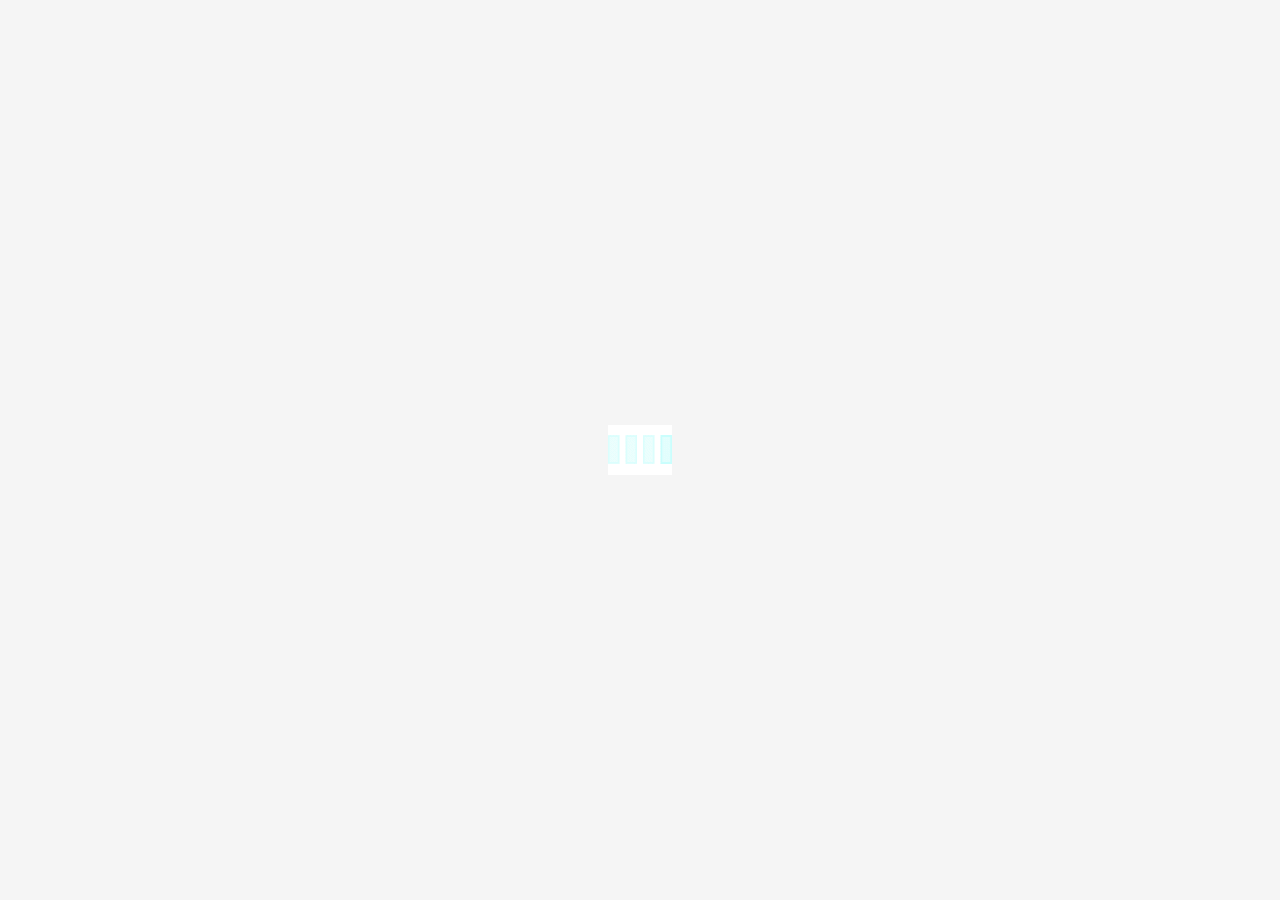
==== index.html @ 2cbe6daf "preloader" ====
<!DOCTYPE html>
<html lang="en">
<head>
    <meta charset="UTF-8">
    <meta http-equiv="X-UA-Compatible" content="IE=edge">
    <meta name="viewport" content="width=device-width, initial-scale=1.0">
    <title>Scstreamcleaning | professional stream cleaning company</title>
    <!-- style links -->
    <link rel="stylesheet" href="https://cdn.jsdelivr.net/npm/bootstrap@4.6.0/dist/css/bootstrap.min.css" integrity="sha384-B0vP5xmATw1+K9KRQjQERJvTumQW0nPEzvF6L/Z6nronJ3oUOFUFpCjEUQouq2+l" crossorigin="anonymous">
    <link rel="stylesheet" href="css/style.css">
</head>
<body>
    
<div id="loader">
</div>

<div id="content">
 
</div>









    <!-- script links (bt4 bundle) -->
    <script src="https://code.jquery.com/jquery-3.5.1.slim.min.js" integrity="sha384-DfXdz2htPH0lsSSs5nCTpuj/zy4C+OGpamoFVy38MVBnE+IbbVYUew+OrCXaRkfj" crossorigin="anonymous"></script>
    <script src="https://cdn.jsdelivr.net/npm/bootstrap@4.6.0/dist/js/bootstrap.bundle.min.js" integrity="sha384-Piv4xVNRyMGpqkS2by6br4gNJ7DXjqk09RmUpJ8jgGtD7zP9yug3goQfGII0yAns" crossorigin="anonymous"></script>
    <script src="js/script.js"></script>
</body>
</html>
---- css/style.css ----
html, body {
    margin: 0;
    padding: 0;
}  
#loader {
    position: fixed;
    width: 100%;
    height: 100vh;
    z-index: 999;
    overflow: visible;
    background: rgb(241, 241, 241) url(../imgs/preloader.gif) no-repeat center center;
}
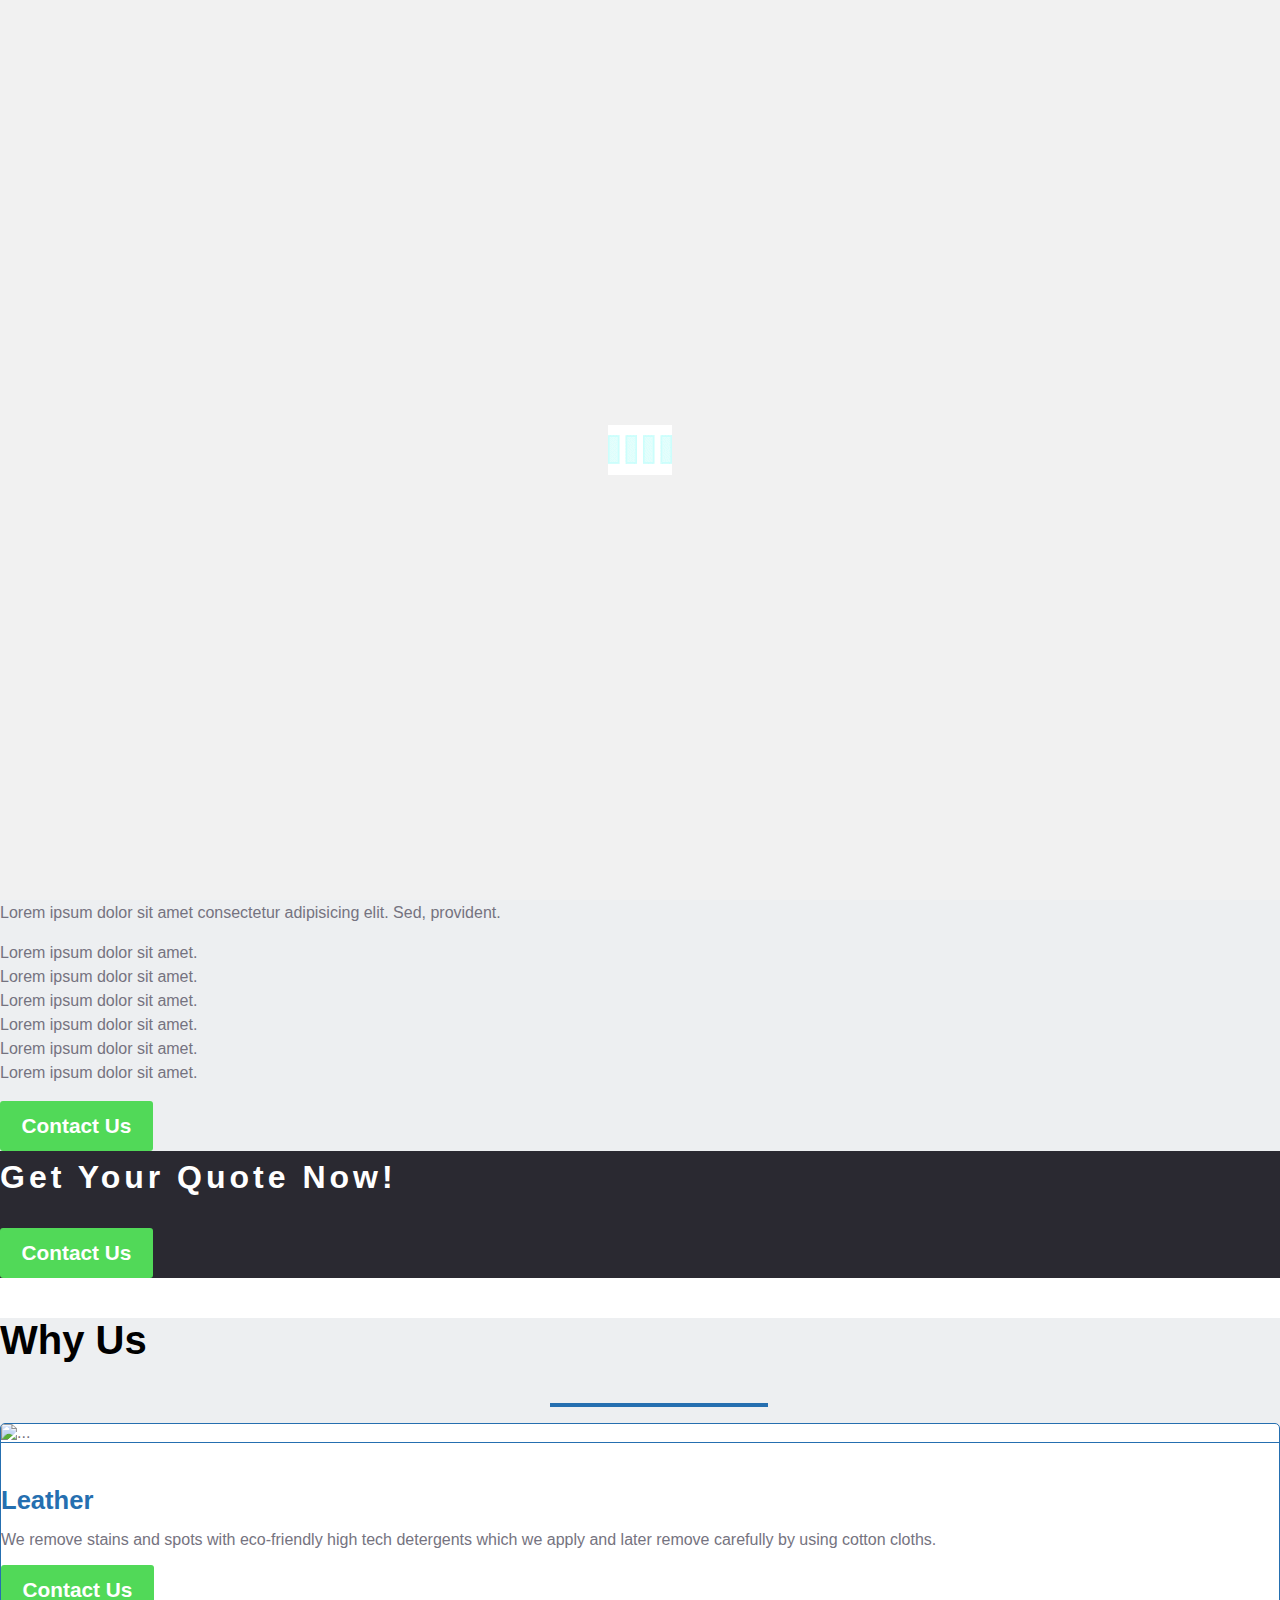
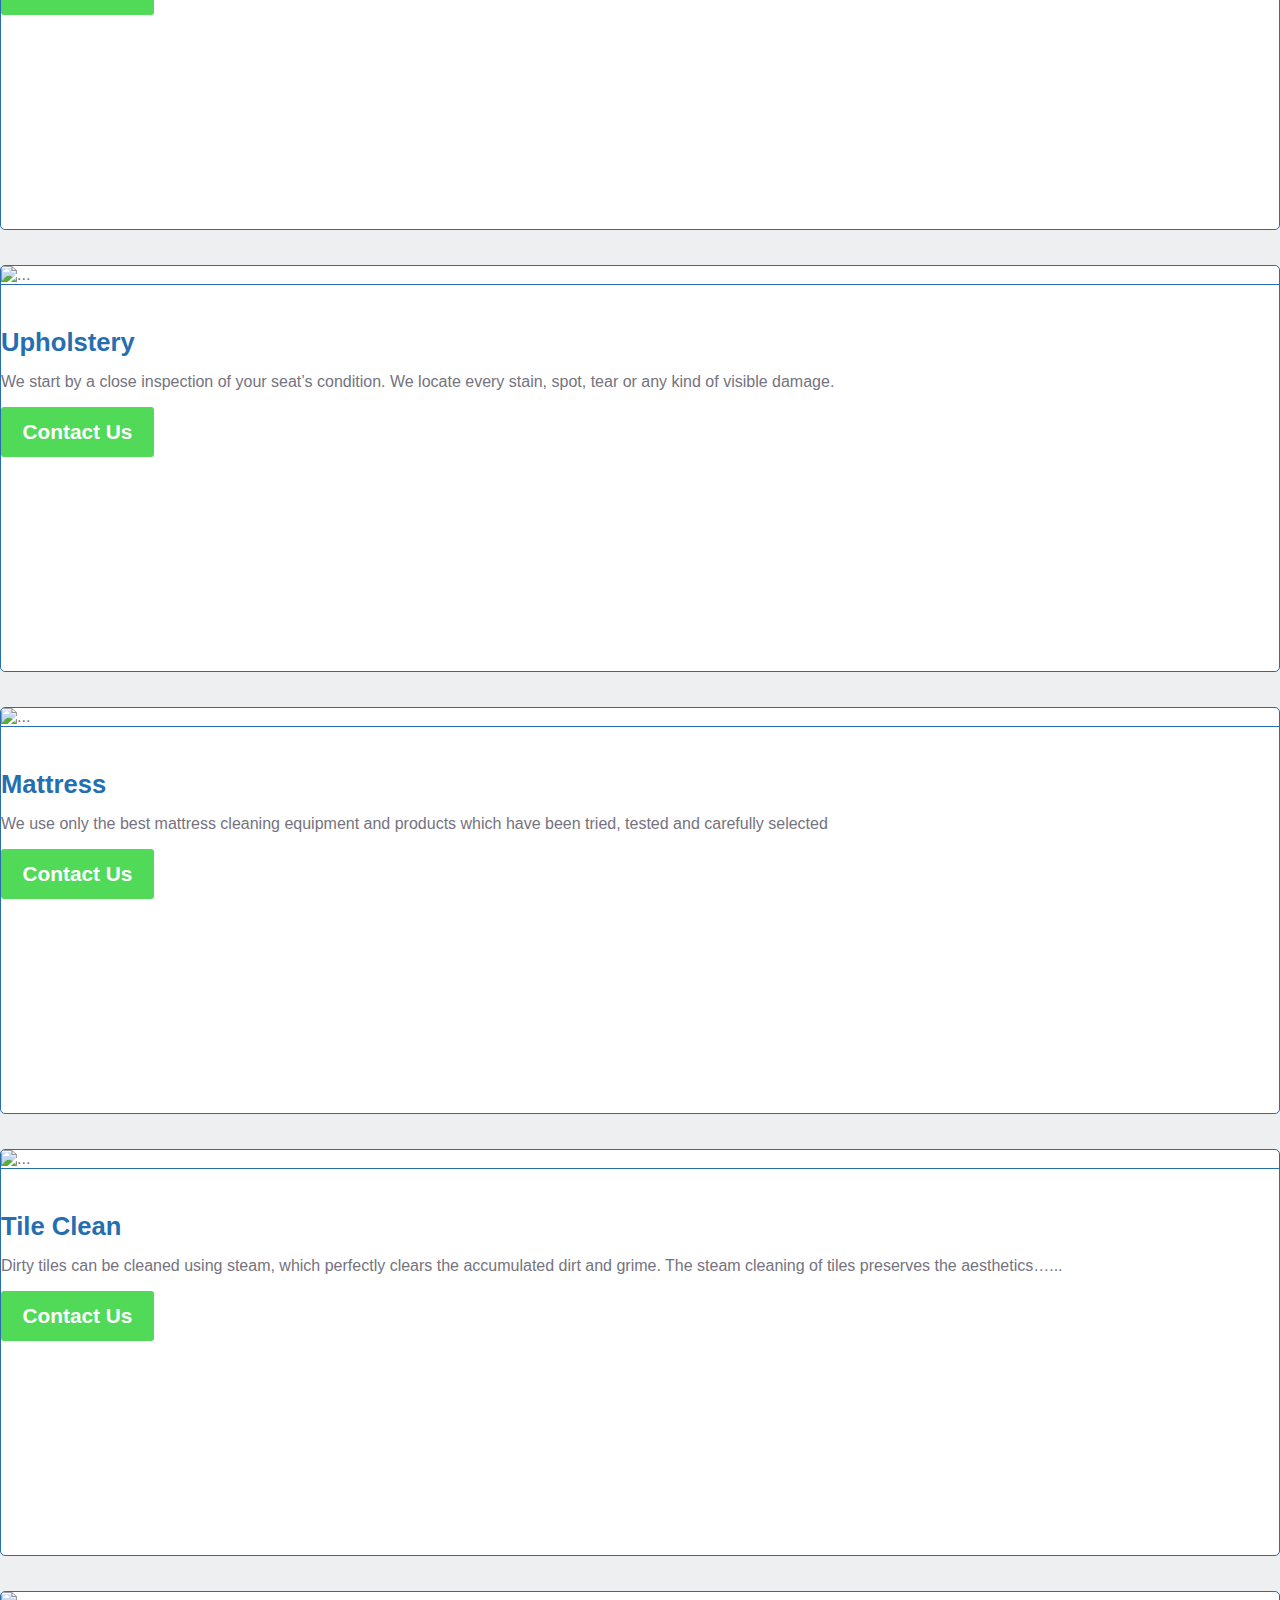
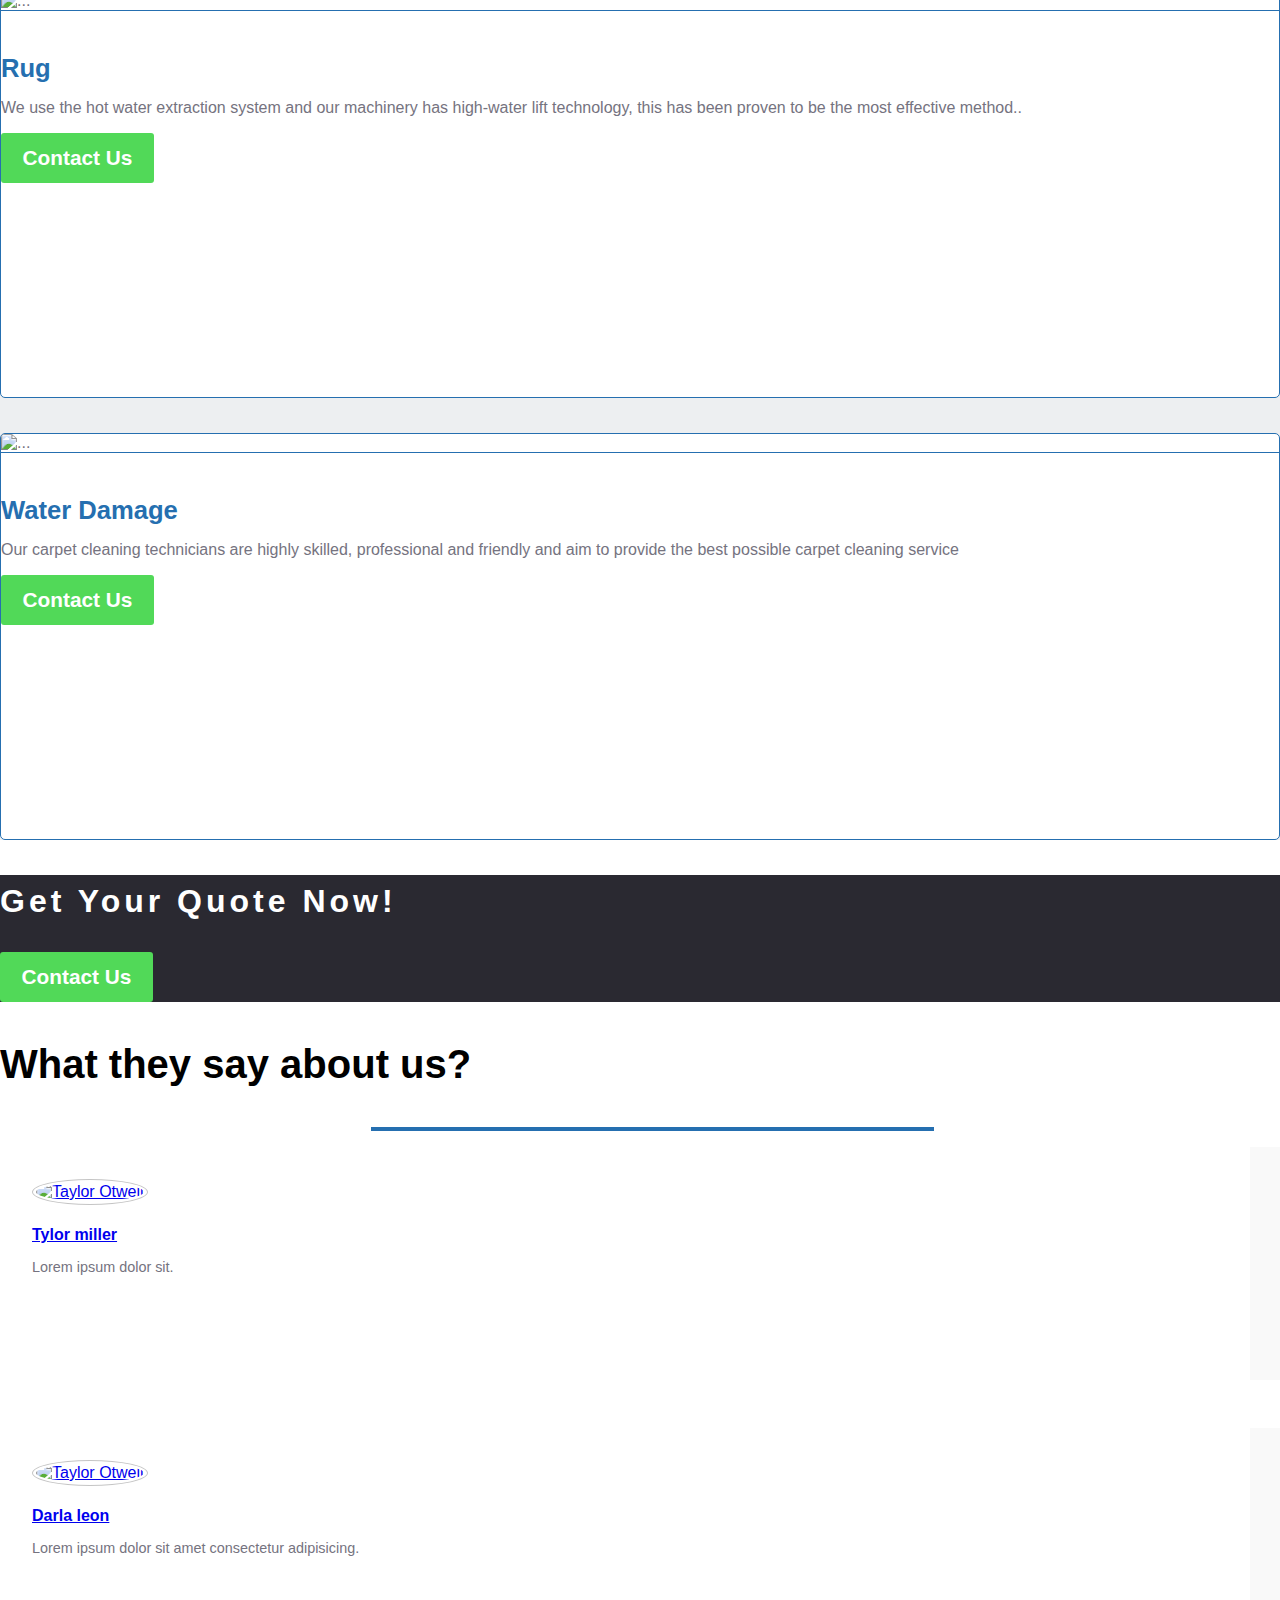
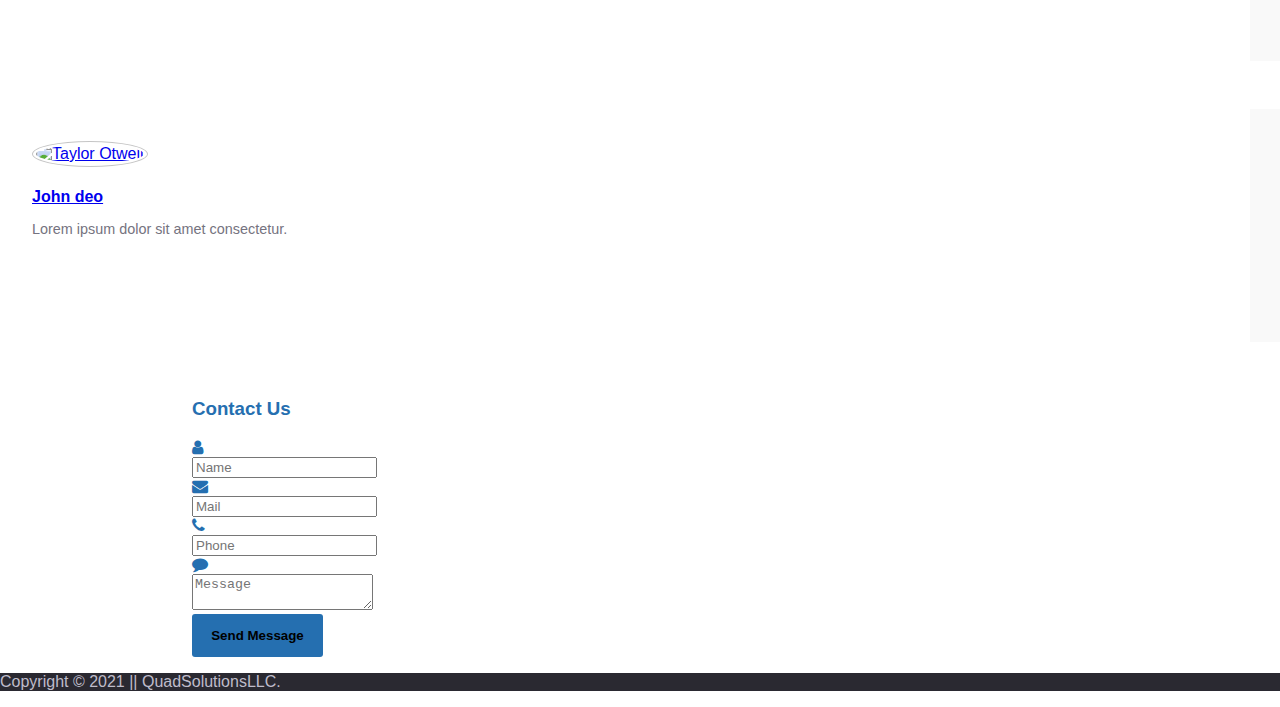
==== commit a1b72f3d: "scroll to top" ====
--- a/index.html
+++ b/index.html
@@ -1,34 +1,517 @@
 <!DOCTYPE html>
 <html lang="en">
+
 <head>
     <meta charset="UTF-8">
     <meta http-equiv="X-UA-Compatible" content="IE=edge">
     <meta name="viewport" content="width=device-width, initial-scale=1.0">
     <title>Scstreamcleaning | professional stream cleaning company</title>
+
+
     <!-- style links -->
-    <link rel="stylesheet" href="https://cdn.jsdelivr.net/npm/bootstrap@4.6.0/dist/css/bootstrap.min.css" integrity="sha384-B0vP5xmATw1+K9KRQjQERJvTumQW0nPEzvF6L/Z6nronJ3oUOFUFpCjEUQouq2+l" crossorigin="anonymous">
+    <link rel="shortcut icon" href="imgs/favicon.png" type="image/x-icon">
+    <link href="https://maxcdn.bootstrapcdn.com/font-awesome/4.7.0/css/font-awesome.min.css" rel="stylesheet">
+    <link rel="stylesheet" href="https://cdn.jsdelivr.net/npm/bootstrap@4.6.0/dist/css/bootstrap.min.css"
+        integrity="sha384-B0vP5xmATw1+K9KRQjQERJvTumQW0nPEzvF6L/Z6nronJ3oUOFUFpCjEUQouq2+l" crossorigin="anonymous">
     <link rel="stylesheet" href="css/style.css">
 </head>
+
 <body>
-    
-<div id="loader">
+    <!--loader  -->
+     <div id="loader">
+         </div> 
+    <!-- end of loader -->
+
+
+    <div id="content">
+
+        <!-- header section -->
+        <header>
+            <nav class="navbar navbar-expand-lg">
+                <a class="navbar-brand" href="#">
+                    <img src="imgs/logo.png" width="300" alt="">
+                </a>
+                <button class="navbar-toggler" type="button" data-toggle="collapse" data-target="#navbarNav"
+                    aria-controls="navbarNav" aria-expanded="false" aria-label="Toggle navigation">
+                    <span class="navbar-toggler-icon"></span>
+                </button>
+                <div class="collapse navbar-collapse" id="navbarNav">
+                    <ul class="navbar-nav ml-auto">
+                        <li class="nav-item active">
+                            <a class="nav-link" href="#">Home</a>
+                        </li>
+                        <li class="nav-item">
+                            <a class="nav-link" href="#">Why Us</a>
+                        </li>
+                        <li class="nav-item">
+                            <a class="nav-link" href="#">Services</a>
+                        </li>
+                        <li class="nav-item">
+                            <a class="nav-link" href="#">Contact Us</a>
+                        </li>
+                    </ul>
+                </div>
+            </nav>
+            <div class="container">
+                <div class="row py-5">
+                    <div class="col-6 header-content">
+                        <div>
+                            <p class="c-name">scstream cleaning</p>
+                            <div class="hr"></div>
+                            <h1 class="h1-header">Trusted Professional Steam Cleaning from <span>$90</span> </h1>
+                        </div>
+                        <div class="">
+                            <p>Lorem, ipsum dolor sit amet consectetur adipisicing elit. Officiis harum dolorum vero
+                                nulla obcaecati ad ab et. Quo, iusto rerum.</p>
+                            <ul>
+                                <li><i class="fa fa-check"></i> Lorem ipsum dolor sit amet.</li>
+                                <li><i class="fa fa-check"></i> Lorem ipsum dolor sit amet.</li>
+                                <li><i class="fa fa-check"></i> Lorem ipsum dolor sit amet.</li>
+                                <li><i class="fa fa-check"></i> Lorem ipsum dolor sit amet.</li>
+                            </ul>
+                        </div>
+                    </div>
+                    <div class="col-6">
+                        <div>
+                            <div class="container">
+                                <!--Form with header-->
+                                <form action="mail.php" method="post">
+                                    <div class="card rounded-0">
+                                        <div class="card-header p-0">
+                                            <div class=" text-center py-2">
+                                                <h3> </i>Get Your Qoute Now</h3>
+                                            </div>
+                                        </div>
+                                        <div class="card-body p-3">
+                                            <div class="form-group">
+                                                <div class="input-group mb-2">
+                                                    <div class="input-group-prepend">
+                                                        <div class="input-group-text"><i
+                                                                class="fa fa-user text-info"></i></div>
+                                                    </div>
+                                                    <input type="text" class="form-control" id="name" name="name"
+                                                        placeholder="Name" required>
+                                                </div>
+                                            </div>
+                                            <div class="form-group">
+                                                <div class="input-group mb-2">
+                                                    <div class="input-group-prepend">
+                                                        <div class="input-group-text"><i
+                                                                class="fa fa-envelope text-info"></i></div>
+                                                    </div>
+                                                    <input type="email" class="form-control" id="email" name="email"
+                                                        placeholder="Mail" required>
+                                                </div>
+                                            </div>
+                                            <div class="form-group">
+                                                <div class="input-group mb-2">
+                                                    <div class="input-group-prepend">
+                                                        <div class="input-group-text">
+                                                            <i class="fa fa-phone text-info" aria-hidden="true"></i>
+                                                        </div>
+                                                    </div>
+                                                    <input type="tel" class="form-control" id="phone" name="phone"
+                                                        placeholder="Phone" required>
+                                                </div>
+                                            </div>
+
+                                            <div class="form-group">
+                                                <div class="input-group mb-2">
+                                                    <div class="input-group-prepend">
+                                                        <div class="input-group-text"><i
+                                                                class="fa fa-comment text-info"></i></div>
+                                                    </div>
+                                                    <textarea class="form-control" placeholder="Message"
+                                                        required></textarea>
+                                                </div>
+                                            </div>
+
+                                            <div class="text-center pt-3">
+                                                <button class="btn btn-primary send-btn" type="submit">Send
+                                                    Message</button>
+
+                                            </div>
+                                        </div>
+
+                                    </div>
+                                </form>
+                                <!--Form with header-->
+
+
+                            </div>
+                        </div>
+                    </div>
+                </div>
+            </div>
+        </header>
+        <!-- end of header section -->
+
+        <!-- why us section -->
+        <section class="why-us py-lg-3">
+            <div class="container">
+                <div class="row d-flex align-items-center pt-4 my-3">
+                    <div class="col-12 col-lg-6 order-lg-0 order-1 d-none d-lg-block"data-aos="fade-right" data-aos-duration="800">
+                        <div class="">
+                            <img class="img-fluid" src="imgs/why-us.jpg">
+                        </div>
+                    </div>
+                    <div class="col-12 col-lg-6 order-lg-1 order-0" data-aos="fade-left" data-aos-duration="800">
+                        <div class="content-box">
+                            <h3 class="mx-auto mb-2"> <span>Why Us</span></h3>
+                        <div class="hr"></div>
+                        <div class="wu-content">
+
+                        
+                        <p>Lorem ipsum dolor sit amet consectetur adipisicing elit. Sed, provident.</p>
+                           <ul>
+                            <li>Lorem ipsum dolor sit amet.</li>
+                            <li>Lorem ipsum dolor sit amet.</li>
+                            <li>Lorem ipsum dolor sit amet.</li>
+                            <li>Lorem ipsum dolor sit amet.</li>
+                            <li>Lorem ipsum dolor sit amet.</li>
+                            <li>Lorem ipsum dolor sit amet.</li>
+                        </ul>
+                       </div>  
+                         <button class="btn cta-btn btn-primary" value="contact us">
+                                 Contact Us
+                           </button>
+                         
+                        </div>
+                    </div>
+                </div>
+            </div>
+        </section>
+        <!-- end of why us section -->
+
+        <!-- cta-section -->
+        <section class="cta-sec py-3">
+    <div class="container">
+    <div class="row">
+        <div class="col-12 col-lg-6 col-md-6 text-center" data-aos="fade-right" data-aos-duration="800">
+                <p>Get Your Quote Now!</p>
+         </div>
+        <div class="col-12 col-lg-6 col-md-6 text-center" data-aos="fade-left" data-aos-duration="800">
+           
+                <button class="btn cta-btn btn-primary mt-2" value="contact us">
+                  Contact Us
+              </button>
+           
+        </div>
+    </div>
+   
+    </div>
+
+        </section>
+        <!-- end of cta section -->
+
+        <section class="services py-lg-5">
+            <div class="container">
+                <div class="text-center">
+                <h3 class="mx-auto mb-2"> <span>Why Us</span></h3>
+                <div class="hr" style="margin-left:43%;width: 17%;"></div></div>
+                <div class="row d-flex align-items-center pt-4 my-3">
+                    <div class="col-4">
+                        <div class="card baseBlock">
+                            <img
+                              src="imgs/leather-clean-e1604279193259-600x300.jpg"
+                              class="card-img-top"
+                              alt="..."
+                            />
+                            <div class="card-body text-center">
+                              <h5 class="card-title">Leather</h5>
+                              <p class="card-text">
+                                We remove stains and spots with eco-friendly high tech detergents which we apply and later remove carefully by using cotton cloths.  
+                              </p>
+                              <button class="btn cta-btn btn-primary" value="contact us">
+                                Contact Us
+                          </button>
+                            </div>
+                          </div>
+                    </div>
+                    <div class="col-4">
+                        <div class="card baseBlock">
+                            <img
+                              src="imgs/services_main_upholstery_01-e1604281739375-600x300.jpg"
+                              class="card-img-top"
+                              alt="..."
+                            />
+                            <div class="card-body text-center">
+                              <h5 class="card-title">Upholstery</h5>
+                              <p class="card-text">
+                                We start by a close inspection of your seat’s condition. We locate every stain, spot, tear or any kind of visible damage.
+                              </p>
+                              <button class="btn cta-btn btn-primary" value="contact us">
+                                Contact Us
+                          </button>
+                            </div>
+                          </div>
+                    </div>
+                    <div class="col-4">
+                        <div class="card baseBlock">
+                            <img
+                              src="imgs/mattress-cleaning-870x500-1-e1604277293694-768x383.jpg"
+                              class="card-img-top"
+                              alt="..."
+                            />
+                            <div class="card-body text-center">
+                              <h5 class="card-title">Mattress</h5>
+                              <p class="card-text">
+                                We use only the best mattress cleaning equipment and products which have been tried, tested and carefully selected
+                              </p>
+                              <button class="btn cta-btn btn-primary" value="contact us">
+                                Contact Us
+                          </button>
+                            </div>
+                          </div>
+                    </div>
+                    <div class="col-4">
+                        <div class="card baseBlock">
+                            <img
+                              src="imgs/tile-cleaning-e1604928066415-600x300.jpg"
+                              class="card-img-top"
+                              alt="..."
+                            />
+                            <div class="card-body text-center">
+                              <h5 class="card-title">Tile Clean</h5>
+                              <p class="card-text">
+                                Dirty tiles can be cleaned using steam, which perfectly clears the accumulated dirt and grime. The steam cleaning of tiles preserves the aesthetics…...  
+                              </p>
+                              <button class="btn cta-btn btn-primary" value="contact us">
+                                Contact Us
+                          </button>
+                            </div>
+                          </div>
+                    </div>
+                    <div class="col-4">
+                        <div class="card baseBlock">
+                            <img
+                              src="imgs/Rug-cleaning-e1604281309560-768x386.jpg"
+                              class="card-img-top"
+                              alt="..."
+                            />
+                            <div class="card-body text-center">
+                              <h5 class="card-title">Rug</h5>
+                              <p class="card-text">
+                                We use the hot water extraction system and our machinery has high-water lift technology, this has been proven to be the most effective method.. 
+                              </p>
+                              <button class="btn cta-btn btn-primary" value="contact us">
+                                Contact Us
+                          </button>
+                            </div>
+                          </div>
+                    </div>
+                    <div class="col-4">
+                        <div class="card baseBlock">
+                            <img
+                              src="imgs/SCS-Steaming-Cleaning-350-e1604927979904.jpg"
+                              class="card-img-top"
+                              alt="..."
+                            />
+                            <div class="card-body text-center">
+                              <h5 class="card-title">Water Damage</h5>
+                              <p class="card-text">
+                                Our carpet cleaning technicians are highly skilled, professional and friendly and aim to provide the best possible carpet cleaning service
+                              </p>
+                              <button class="btn cta-btn btn-primary" value="contact us">
+                                Contact Us
+                          </button>
+                            </div>
+                          </div>
+                    </div>
+                 
+                  
+                </div>
+            </div>
+        </section>
+
+        <!-- cta-section -->
+         <section class="cta-sec py-3">
+                <div class="container">
+                <div class="row">
+                    <div class="col-12 col-lg-6 col-md-6 text-center" data-aos="fade-right" data-aos-duration="800">
+                            <p>Get Your Quote Now!</p>
+                     </div>
+                    <div class="col-12 col-lg-6 col-md-6 text-center" data-aos="fade-left" data-aos-duration="800">
+                       
+                            <button class="btn cta-btn btn-primary mt-2" value="contact us">
+                              Contact Us
+                          </button>
+                       
+                    </div>
+                </div>
+               
+                </div>
+            
+         </section>
+        <!-- end of cta section -->
+
+
+        <!-- testimonials section -->
+      
+                        
+<div class="testimonials">
+    <div class="container">
+        <div class="text-center">
+            <h3 class="mx-auto mb-2"> <span>What they say about us?</span></h3>
+            <div class="hr" style="margin-left:29%;width:44%;"></div></div>
+    <div class="row">
+        <div class="col-md-4 testimonial">
+            <div class="row">
+                <div class="avatar col-md-5">
+                    <a href="#">
+                        <img class="img-circle" src="imgs/grl (1).jpg" alt="Taylor Otwell">
+                    </a>
+                </div>
+        
+                <div class="testimonial-main col-md-7">
+                    <h4 class="media-heading"><a href="#m">Tylor miller</a></h4>
+                    <p class="testimony-body">Lorem ipsum dolor sit.</p>
+                </div>
+            </div>
+        </div>
+        <div class="col-md-4 testimonial">
+            <div class="row">
+                <div class="avatar col-md-5">
+                    <a href="#">
+                        <img class="img-circle" src="imgs/grl (2).jpg" alt="Taylor Otwell">
+                    </a>
+                </div>
+        
+                <div class="testimonial-main col-md-7">
+                    <h4 class="media-heading"><a href="#">Darla leon</a></h4>
+                    <p class="testimony-body">Lorem ipsum dolor sit amet consectetur adipisicing.</p>
+                </div>
+            </div>
+        </div>
+        <div class="col-md-4 testimonial">
+            <div class="row">
+                <div class="avatar col-md-5">
+                    <a href="#">
+                        <img class="img-circle" src="imgs/man.png" alt="Taylor Otwell">
+                    </a>
+                </div>
+        
+                <div class="testimonial-main col-md-7">
+                    <h4 class="media-heading"><a href="#">John deo</a></h4>
+                    <p class="testimony-body">Lorem ipsum dolor sit amet consectetur.</p>
+                </div>
+            </div>
+        </div>
+    </div>
+</div>  
+</div>                  
+        <!-- end of testimonianls section -->
+
+
+
+<!-- contact us  -->
+<div class="contact-us py-lg-3">
+<div class="container">
+    <div class="row">
+    <form action="mail.php" method="post">
+        <div class="card">
+            <div class="card-header p-0">
+                <div class=" text-center py-2">
+                    <h3>Contact Us</h3>
+                </div>
+            </div>
+            <div class="card-body p-3">
+                <div class="form-group">
+                    <div class="input-group mb-2">
+                        <div class="input-group-prepend">
+                            <div class="input-group-text"><i
+                                    class="fa fa-user text-info"></i></div>
+                        </div>
+                        <input type="text" class="form-control" id="name" name="name"
+                            placeholder="Name" required>
+                    </div>
+                </div>
+                <div class="form-group">
+                    <div class="input-group mb-2">
+                        <div class="input-group-prepend">
+                            <div class="input-group-text"><i
+                                    class="fa fa-envelope text-info"></i></div>
+                        </div>
+                        <input type="email" class="form-control" id="email" name="email"
+                            placeholder="Mail" required>
+                    </div>
+                </div>
+                <div class="form-group">
+                    <div class="input-group mb-2">
+                        <div class="input-group-prepend">
+                            <div class="input-group-text">
+                                <i class="fa fa-phone text-info" aria-hidden="true"></i>
+                            </div>
+                        </div>
+                        <input type="tel" class="form-control" id="phone" name="phone"
+                            placeholder="Phone" required>
+                    </div>
+                </div>
+
+                <div class="form-group">
+                    <div class="input-group mb-2">
+                        <div class="input-group-prepend">
+                            <div class="input-group-text"><i
+                                    class="fa fa-comment text-info"></i></div>
+                        </div>
+                        <textarea class="form-control" placeholder="Message"
+                            required></textarea>
+                    </div>
+                </div>
+
+                <div class="text-center pt-3">
+                    <button class="btn btn-primary send-btn" type="submit">Send
+                        Message</button>
+
+                </div>
+            </div>
+
+        </div>
+    </form>
 </div>
-
-<div id="content">
- 
 </div>
-
-
-
-
-
-
-
-
-
+</div>
+<!-- end of contact us -->
+
+
+<!-- footer section -->
+<!-- footer section -->
+<footer class="">
+    <div class="container">
+    <div class="row py-4">   
+      <div class="col-12 text-center">
+        <p class="pb-0">Copyright © 2021 || QuadSolutionsLLC.</p> 
+      </div>
+    </div>        
+    </div>
+</footer>
+<!-- end of footer section -->
+
+
+
+
+
+
+        <!-- sticky -->
+        <div class="sticky">
+            <div class="sticky-phone">
+                <a href="tel:+0450712346 "> <i class="fa fa-phone" aria-hidden="true"></i></a>
+            </div>
+            <div class="scroll" onclick="scrollToTop() ">
+                <a href=""> <i class="fa fa-arrow-up" aria-hidden="true"></i></a>
+            </div>
+        </div>
+
+    </div>
+</div>
     <!-- script links (bt4 bundle) -->
-    <script src="https://code.jquery.com/jquery-3.5.1.slim.min.js" integrity="sha384-DfXdz2htPH0lsSSs5nCTpuj/zy4C+OGpamoFVy38MVBnE+IbbVYUew+OrCXaRkfj" crossorigin="anonymous"></script>
-    <script src="https://cdn.jsdelivr.net/npm/bootstrap@4.6.0/dist/js/bootstrap.bundle.min.js" integrity="sha384-Piv4xVNRyMGpqkS2by6br4gNJ7DXjqk09RmUpJ8jgGtD7zP9yug3goQfGII0yAns" crossorigin="anonymous"></script>
+    <script src="https://code.jquery.com/jquery-3.5.1.slim.min.js"
+        integrity="sha384-DfXdz2htPH0lsSSs5nCTpuj/zy4C+OGpamoFVy38MVBnE+IbbVYUew+OrCXaRkfj" crossorigin="anonymous">
+    </script>
+    <script src="https://cdn.jsdelivr.net/npm/bootstrap@4.6.0/dist/js/bootstrap.bundle.min.js"
+        integrity="sha384-Piv4xVNRyMGpqkS2by6br4gNJ7DXjqk09RmUpJ8jgGtD7zP9yug3goQfGII0yAns" crossorigin="anonymous">
+    </script>
     <script src="js/script.js"></script>
 </body>
+
 </html>--- a/css/style.css
+++ b/css/style.css
@@ -1,12 +1,388 @@
-html, body {
+/* ************************************************ */
+/*              colors                        */
+/* main color #256FB0 */
+/* text after header #757380 */
+/* cta color #51D958 */
+/* ************************************************ */
+
+html,
+body {
     margin: 0;
     padding: 0;
-}  
+    color: #fff;
+    font-family: "Montserrat", sans-serif;
+}
+html {
+    scroll-behavior: smooth;
+}
+
+.text-info {
+    color: #256FB0 !important;
+}
+
+/* ************************************************ */
+/*              loader style                        */
+/* ************************************************ */
 #loader {
     position: fixed;
     width: 100%;
     height: 100vh;
-    z-index: 999;
+    z-index: 999999999999999;
     overflow: visible;
     background: rgb(241, 241, 241) url(../imgs/preloader.gif) no-repeat center center;
 }
+
+/* ************************************************ */
+/*              header style                        */
+/* ************************************************ */
+header {
+    width: 100%;
+    background: url(../imgs/SCS-Steaming-Slider-01.jpg), rgba(0, 0, 0, 0);
+    background-repeat: no-repeat;
+    background-size: cover;
+    background-position: top;
+    background-blend-mode: overlay;
+    position: relative;
+}
+
+/*  linear-gradient(90deg, rgba(255,255,255,1) 0%, rgba(37,111,176,0.8) 50%) */
+/* navbar */
+
+nav {
+    transition: 0.6s;
+    z-index: 9;
+    background-color: rgba(0, 0, 0, 0.425);
+}
+
+.navbar-brand {}
+
+nav ul {
+    padding: 1rem 3rem;
+}
+
+nav ul li a {
+    color: rgb(255, 255, 255);
+    text-transform: uppercase;
+    letter-spacing: 1px;
+    font-weight: 600;
+}
+
+/* .sticky-nav {
+    padding: 1rem 2rem;
+    background-color: rgba(110, 110, 110, 0.568);
+} */
+
+ul li {
+    list-style: none;
+}
+
+
+form {
+    border: none;
+    width: 70%;
+    margin: auto;
+}
+
+.card-header,
+.card-body {
+    border: none;
+    background-color: #fff;
+}
+
+.c-name {
+    color: #256FB0;
+    font-weight: 600;
+    font-size: 1.3rem;
+}
+
+.hr {
+    height: 4px;
+    width: 40%;
+    background-color: #256FB0;
+    margin-bottom: 1rem;
+}
+
+.h1-header span {
+    font-size: larger;
+    color: #256FB0;
+}
+
+form h3 {
+    color:#256FB0;
+    font-weight: 600;
+    padding-top: .5rem;
+}
+
+.send-btn {
+    border: none;
+    font-weight: 600;
+    padding: 0.8rem 1.2rem;
+    background-color: rgb(37, 111, 176);
+    cursor: pointer;
+    outline: none;
+    box-shadow: none;
+    white-space: nowrap;
+    line-height: 18px;
+    letter-spacing: 0px;
+    border-color: transparent;
+    border-radius: 3px;
+    transform-origin: 97.9375px 29px;
+    opacity: 1;
+    transform: translate(0px, 0px);
+    visibility: visible;
+    border-width: 0px;
+    border-style: none;
+    transition: all 0.2s ease-in-out;
+}
+.send-btn:hover {
+    background-color: rgb(75, 75, 75);
+}
+
+.header-content i {
+    color: #256FB0;
+    font-size: 1.5rem;
+    padding: 0.2rem;
+
+}
+
+
+/* ************************************************ */
+/*             why-us style #51D958                 */
+/* ************************************************ */
+.why-us , .services {  
+    background-color: #EDEFF1;
+}
+.why-us h3 , .services h3 , .testimonials h3{
+    color: #000;
+    font-weight:600;
+    font-size: 2.5rem;
+
+}
+.wu-content {
+    font-weight: 400;
+    line-height: 1.5;
+     color: #757380;
+}
+.why-us ul {
+    list-style: none;
+    padding-left: 0rem;
+}
+
+/* ************************************************ */
+/*             services style #51D958                 */
+/* ************************************************ */
+.services {
+    color: #757380;
+}
+
+.baseBlock {
+	margin: 0px 0px 35px 0px;
+	padding: 0 0 15px 0px;
+	border-radius: 5px;
+	overflow: hidden;
+	min-height: 390px;
+	background: #fff;
+	-moz-transition: all 0.3s cubic-bezier(0.165, 0.84, 0.44, 1);
+	-o-transition: all 0.3s cubic-bezier(0.165, 0.84, 0.44, 1);
+	transition: all 0.3s cubic-bezier(0.165, 0.84, 0.44, 1);
+    border: 1px #256FB0 solid;
+}
+
+.baseBlock:hover {
+	-webkit-transform: translate(0, -8px);
+	-moz-transform: translate(0, -8px);
+	-ms-transform: translate(0, -8px);
+	-o-transform: translate(0, -8px);
+	transform: translate(0, -8px);
+	box-shadow: 0 40px 40px rgba(0, 0, 0, 0.2);
+}
+.services .card-title {
+    margin-bottom: .75rem;
+    color: #256fb0;
+    font-weight: 600;
+    font-size: 1.6rem;
+}
+.services .card-body {
+    border-top: 1px solid #256fb0;
+}
+
+/* ************************************************ */
+/*             testimonials style #51D958                 */
+/* ************************************************ */
+
+
+.testimonials {
+ margin-top: 40px;    
+}
+.testimonial {
+    margin-bottom: 3em;
+    background: #fff;
+    padding: 2em;
+    border-right: 30px solid #F9F9F9;
+    min-height: 169px;
+}
+
+.testimonial:before {
+    content: "";
+    position: absolute;
+    z-index: -1;
+    -ms-transform: skew(-3deg,-2deg);
+    -webkit-transform: skew(-3deg,-2deg);
+    -o-transform: skew(-3deg,-2deg);
+    -moz-transform: skew(-3deg,-2deg);
+    bottom: 14px;
+    box-shadow: 0 16px 5px rgba(0,0,0,.04);
+    max-width: 90%;
+    width: 90%;
+    height: 50px;
+    left: 1px;
+}
+
+.avatar .img-circle {
+    background: #fff;
+    padding: 3px;
+    border: 1px solid #c5c5c5;
+}
+
+.avatar img {
+    max-width: 100%;
+}
+
+.img-circle {
+    border-radius: 50%;
+}
+
+.testimonial h4, .testimonial h4 a {
+    font-weight: 700;
+}
+
+.testimonial h4 {
+    margin-bottom: 8px;
+}
+
+.testimonial .testimony-body {
+    font-size: .9em;
+    color: #757380 ;
+}   
+
+/* ************************************************ */
+/*             contact us style #51D958              */
+/* ************************************************ */
+.contact-us {
+    background-image: url(../imgs/main-image.jpg);
+    background-position:right;
+    background-repeat: no-repeat;
+    background-size: cover;
+}
+.contact-us .card {
+    border-radius: 30% !important;
+}
+.contact-us h3 {
+    color: #256FB0;
+}
+
+/* ************************************************ */
+/*             footer style #51D958                 */
+/* ************************************************ */
+footer {
+    background-color: #2A2931;
+}
+footer p {
+    color: #bfbcca;
+}
+
+/* ************************************************ */
+/*             cta btn style #51D958                 */
+/* ************************************************ */
+.cta-btn {
+    /* padding:0.5rem 3rem; */
+    background-color: #51D958;
+    font-weight: 600;
+    color: #fff;
+    font-size: 1.3rem;
+    border: none;
+    font-weight: 600;
+    padding: 1rem 1.35rem;
+    cursor: pointer;
+    outline: none;
+    box-shadow: none;
+    white-space: nowrap;
+    line-height: 18px;
+    letter-spacing: 0px;
+    border-color: transparent;
+    border-radius: 3px;
+    transform-origin: 97.9375px 29px;
+    opacity: 1;
+    transform: translate(0px, 0px);
+    visibility: visible;
+    border-width: 0px;
+    border-style: none;
+
+}
+
+/* ************************************************ */
+/*             cta section                           */
+/* ************************************************ */
+.cta-sec {
+    background-color: #2A2931;
+    overflow: hidden
+}
+
+.cta-sec p {
+    font-size: 2rem;
+    letter-spacing: 4px;
+    font-weight: 600;
+    color: #fff;
+    margin-top: .5rem
+}
+
+
+
+    /* ************************************************ */
+    /*             sticky                               */
+    /* ************************************************ */
+    .sticky-phone {
+        width: 4rem;
+        height: 4rem;
+        position: fixed;
+        bottom: 5%;
+        left: 2%;
+        background-color: #51D958;
+        display: flex;
+        align-items: center;
+        text-align: center;
+        z-index: 999;
+    }
+
+    .sticky-phone a {
+        font-size: 3rem;
+        margin: auto;
+        color: #fff;
+    }
+
+    .scroll {
+        width: 3rem;
+        height:3rem;
+        position: fixed;
+        bottom: 5%;
+        left: 95%;
+        background-color: #51D958;
+        display: flex;
+        align-items: center;
+        text-align: center;
+        z-index: 999;
+    }
+
+    .scroll a {
+        font-size: 2rem;
+        margin: auto;
+        color: #fff;
+    }
+
+    @media (max-width:767.98px) {
+        .cta-sec p {
+            font-size: 1.1rem;
+            letter-spacing: 2px;
+            margin-top: .8rem
+        }
+    }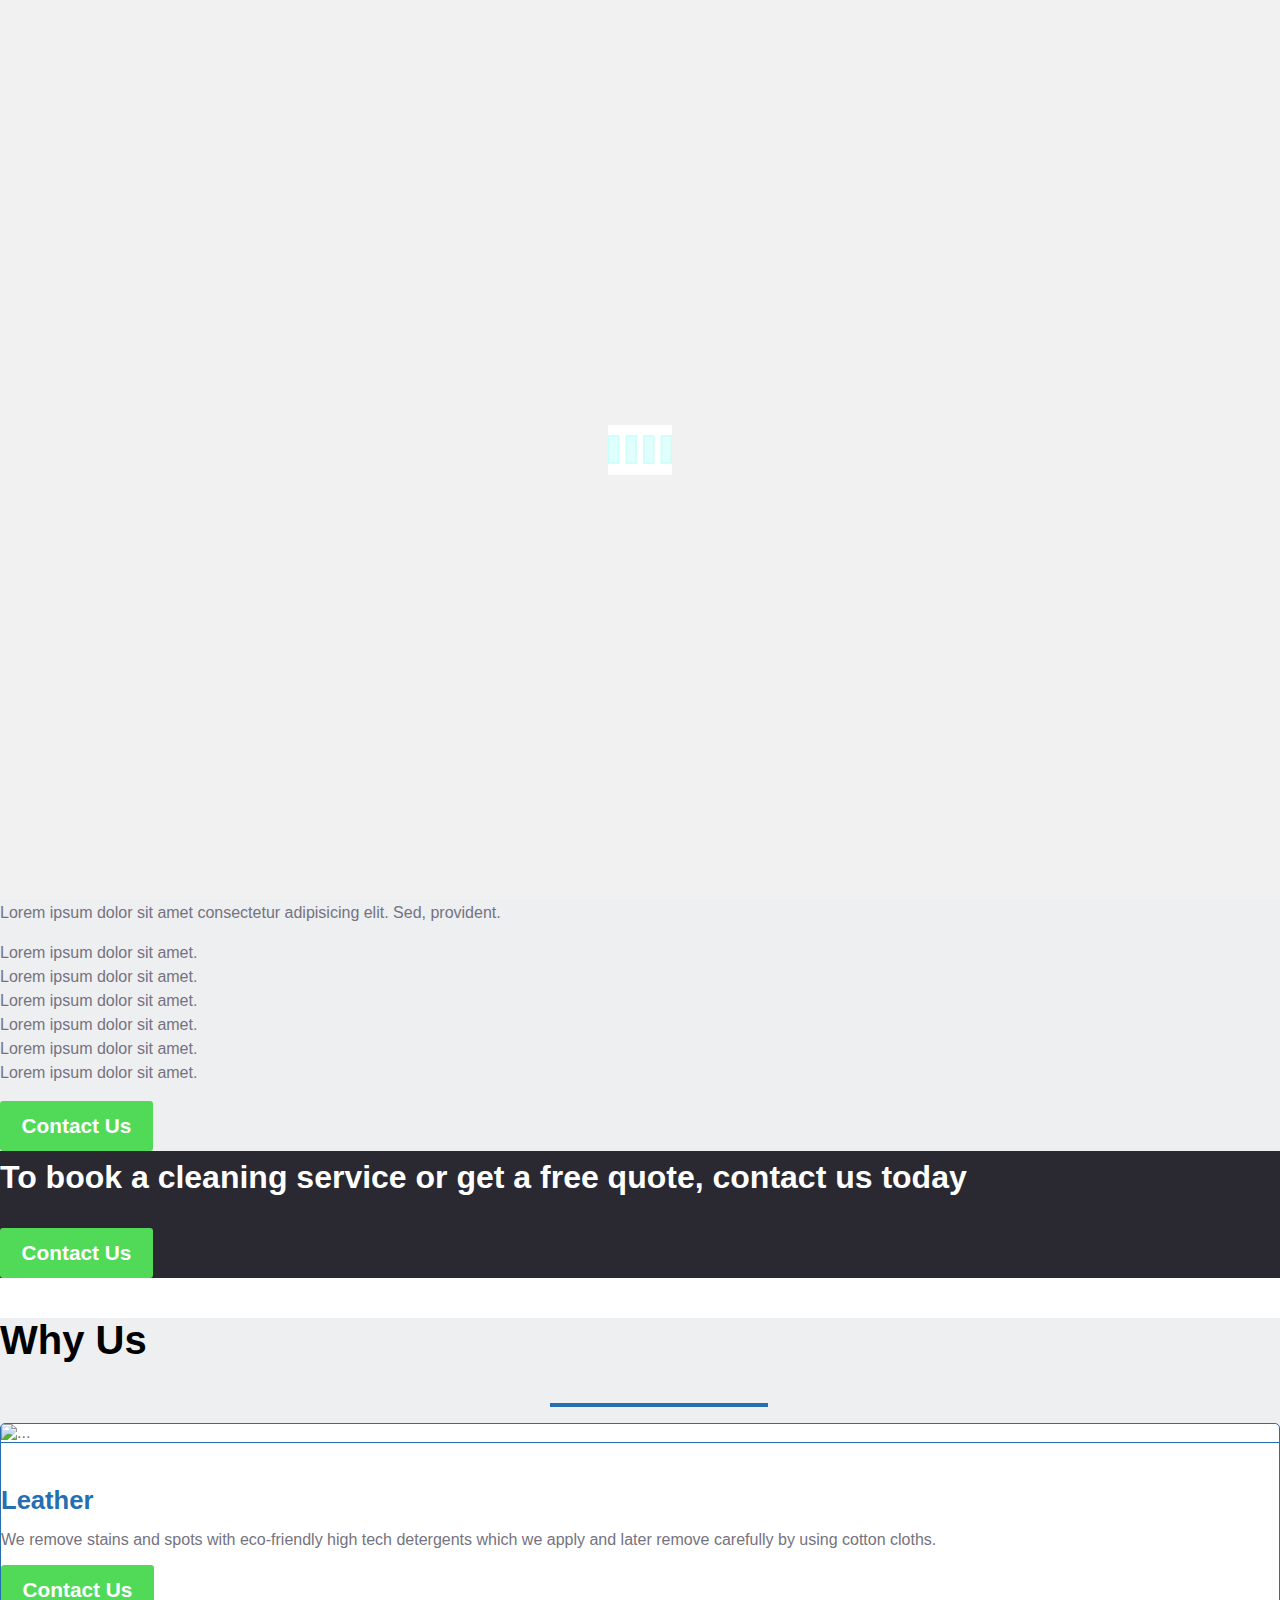
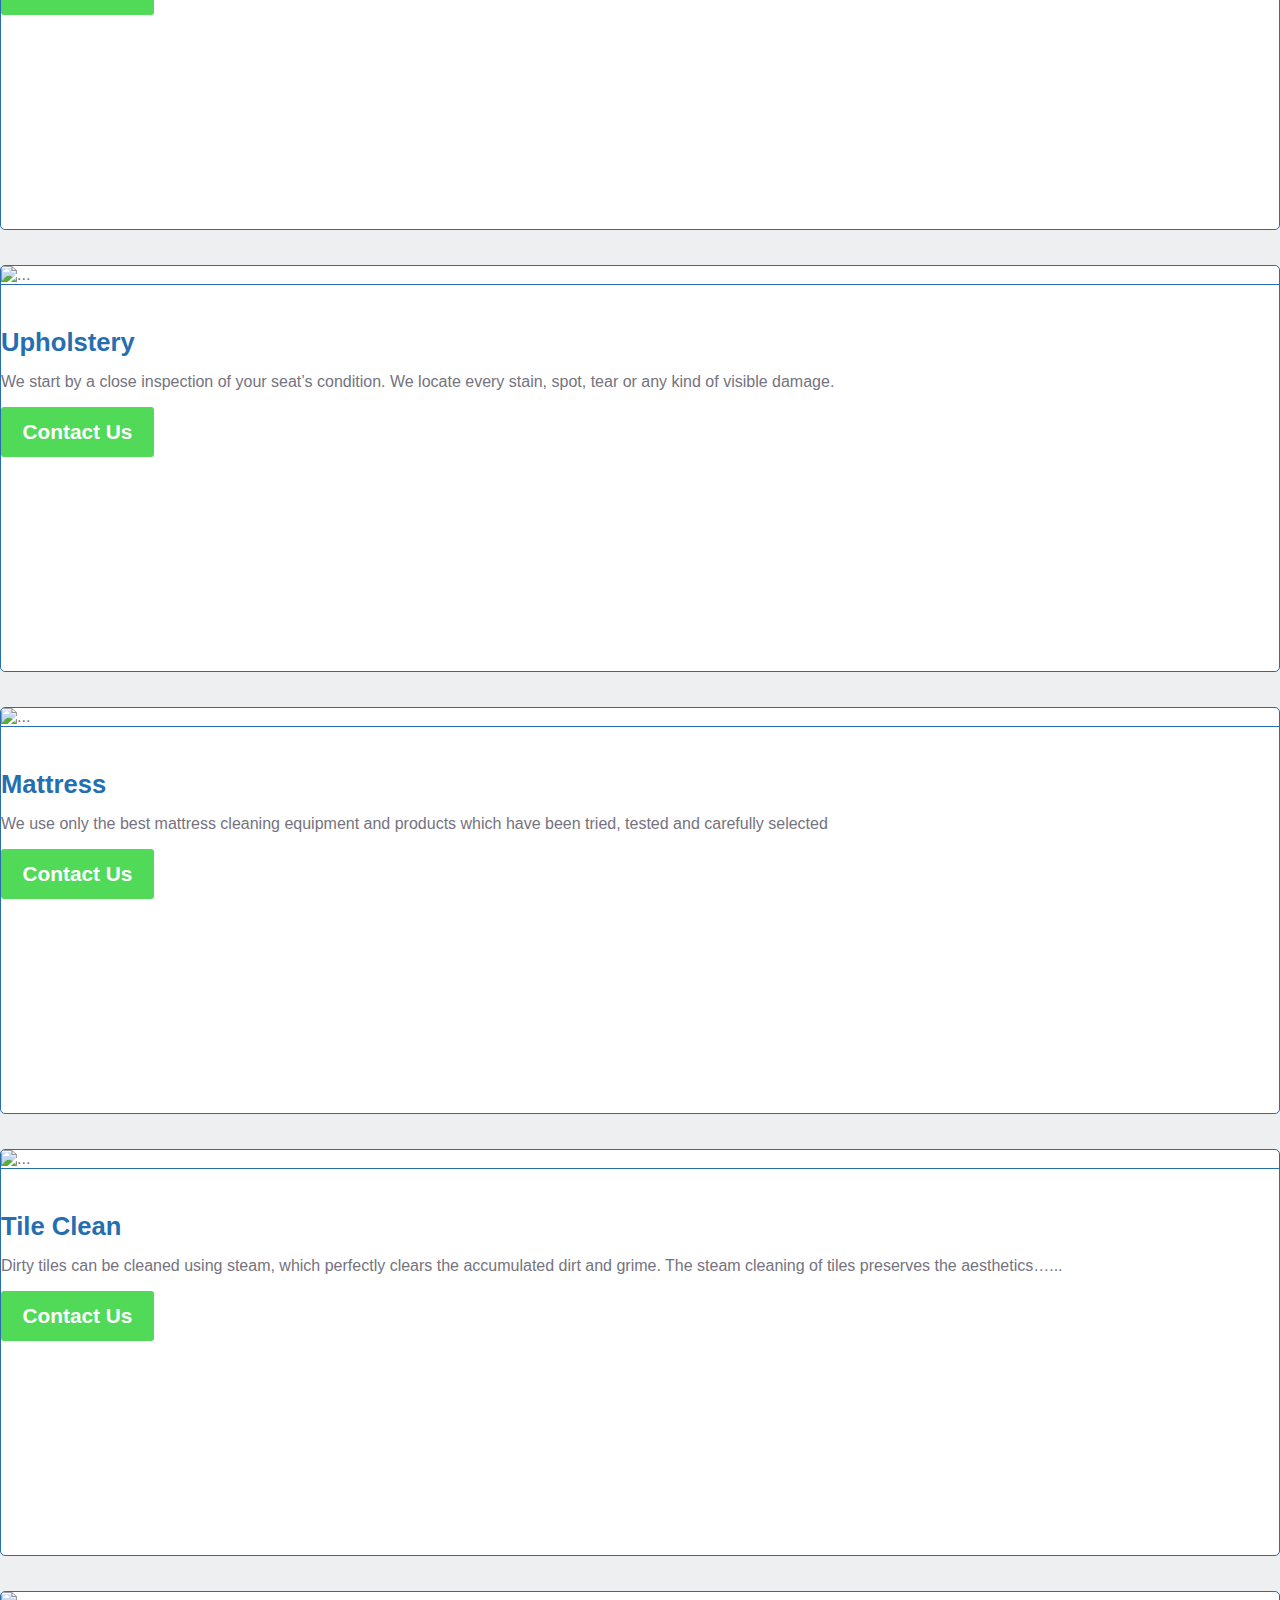
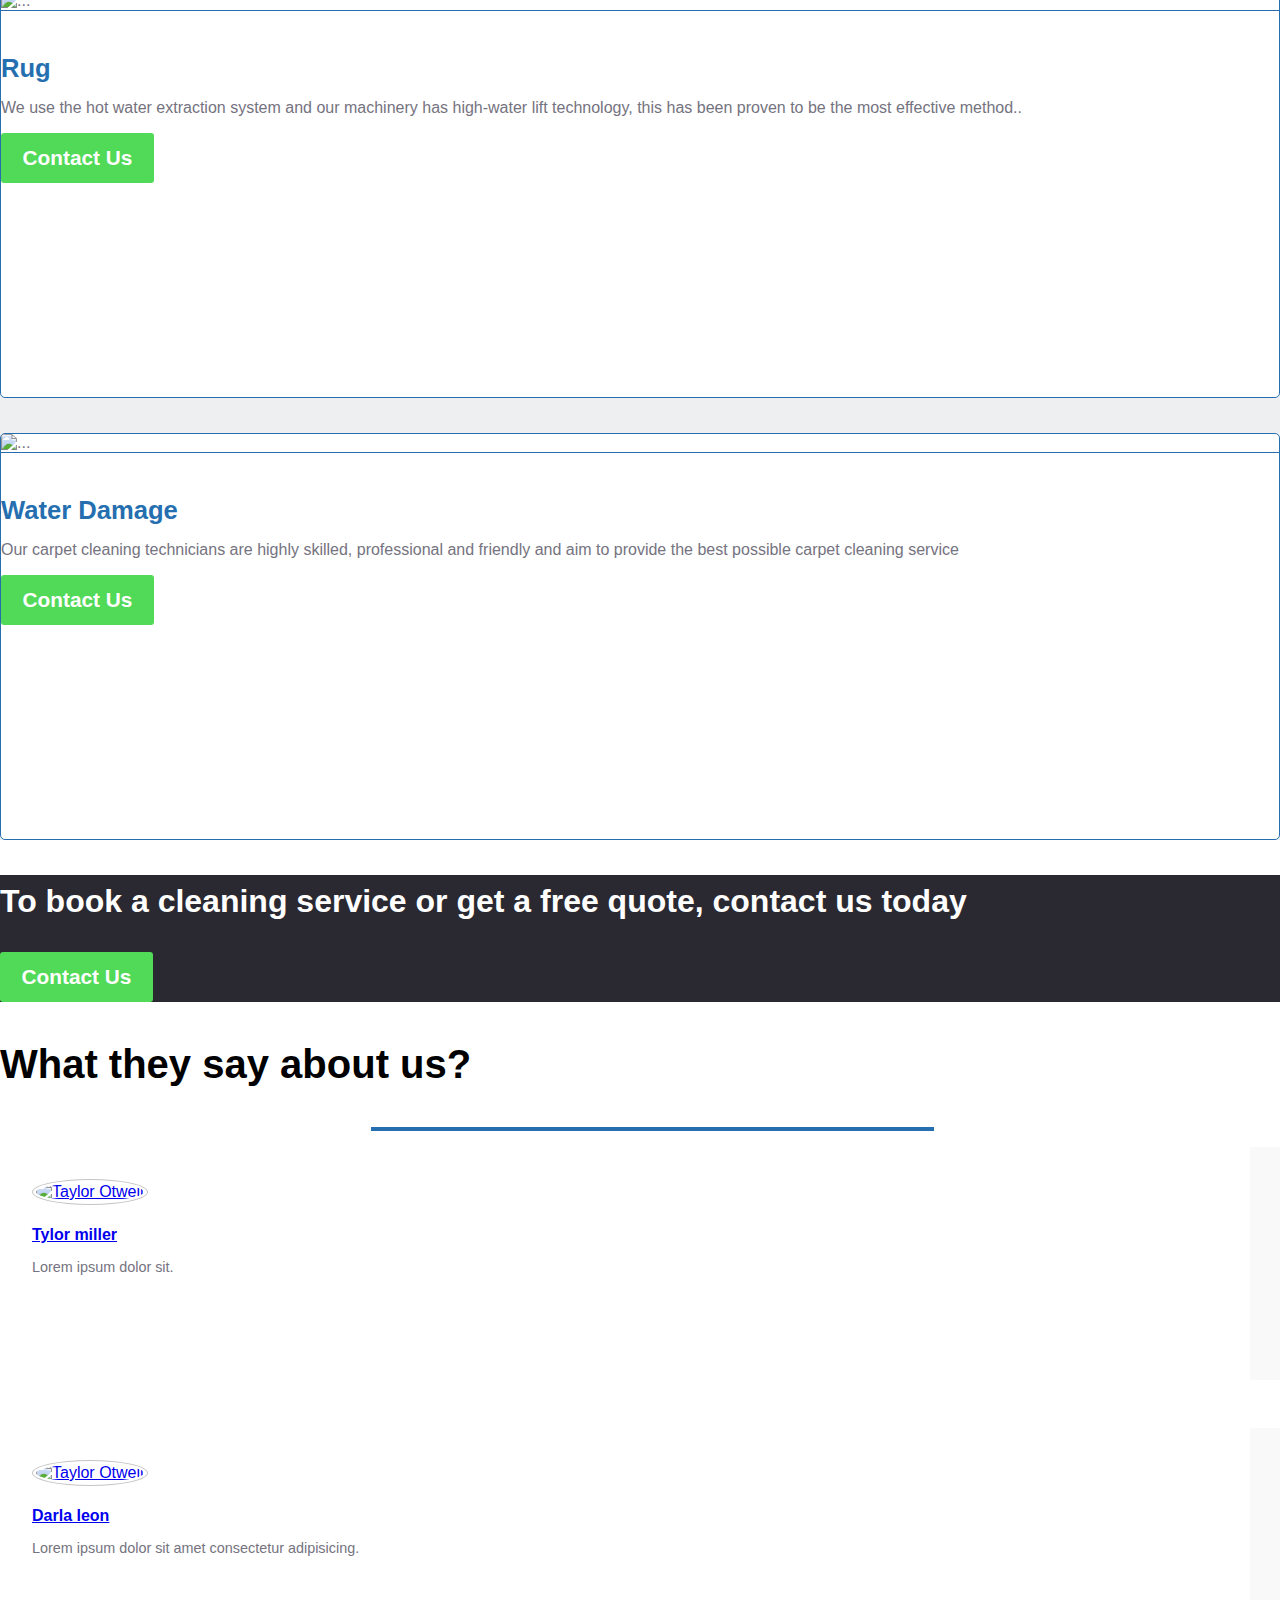
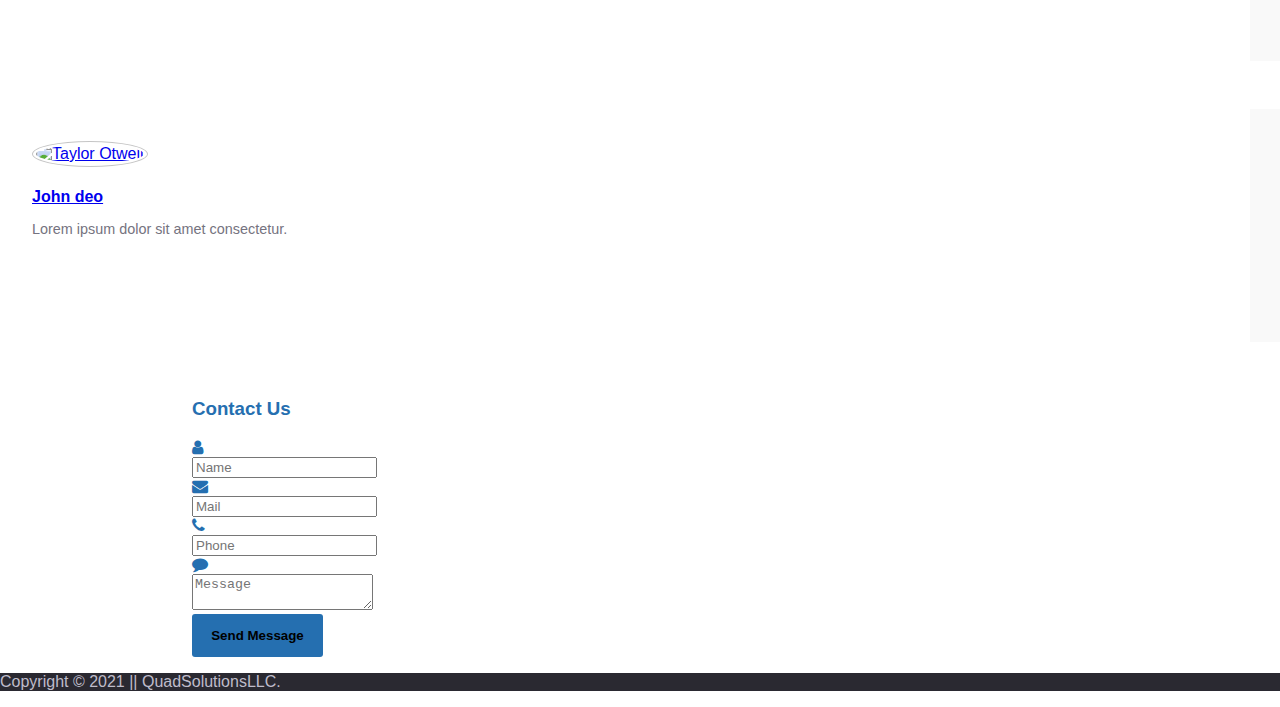
==== commit d69045a1: "final touch desktop" ====
--- a/index.html
+++ b/index.html
@@ -188,10 +188,10 @@
     <div class="container">
     <div class="row">
         <div class="col-12 col-lg-6 col-md-6 text-center" data-aos="fade-right" data-aos-duration="800">
-                <p>Get Your Quote Now!</p>
+                <p>To book a cleaning service or get a free quote, contact us today</p>
          </div>
-        <div class="col-12 col-lg-6 col-md-6 text-center" data-aos="fade-left" data-aos-duration="800">
-           
+        <div class="col-12 col-lg-6 col-md-6 text-center d-flex align-items-center justify-content-center" data-aos="fade-left" data-aos-duration="800">
+ 
                 <button class="btn cta-btn btn-primary mt-2" value="contact us">
                   Contact Us
               </button>
@@ -329,9 +329,9 @@
                 <div class="container">
                 <div class="row">
                     <div class="col-12 col-lg-6 col-md-6 text-center" data-aos="fade-right" data-aos-duration="800">
-                            <p>Get Your Quote Now!</p>
+                            <p>To book a cleaning service or get a free quote, contact us today</p>
                      </div>
-                    <div class="col-12 col-lg-6 col-md-6 text-center" data-aos="fade-left" data-aos-duration="800">
+                    <div class="col-12 col-lg-6 col-md-6 text-center  d-flex align-items-center justify-content-center" data-aos="fade-left" data-aos-duration="800">
                        
                             <button class="btn cta-btn btn-primary mt-2" value="contact us">
                               Contact Us
@@ -405,7 +405,7 @@
 
 
 <!-- contact us  -->
-<div class="contact-us py-lg-3">
+<div class="contact-us py-lg-5">
 <div class="container">
     <div class="row">
     <form action="mail.php" method="post">
--- a/css/style.css
+++ b/css/style.css
@@ -330,10 +330,10 @@
 
 .cta-sec p {
     font-size: 2rem;
-    letter-spacing: 4px;
+    letter-spacing: 0px;
     font-weight: 600;
     color: #fff;
-    margin-top: .5rem
+    margin-top: .5rem;
 }
 
 
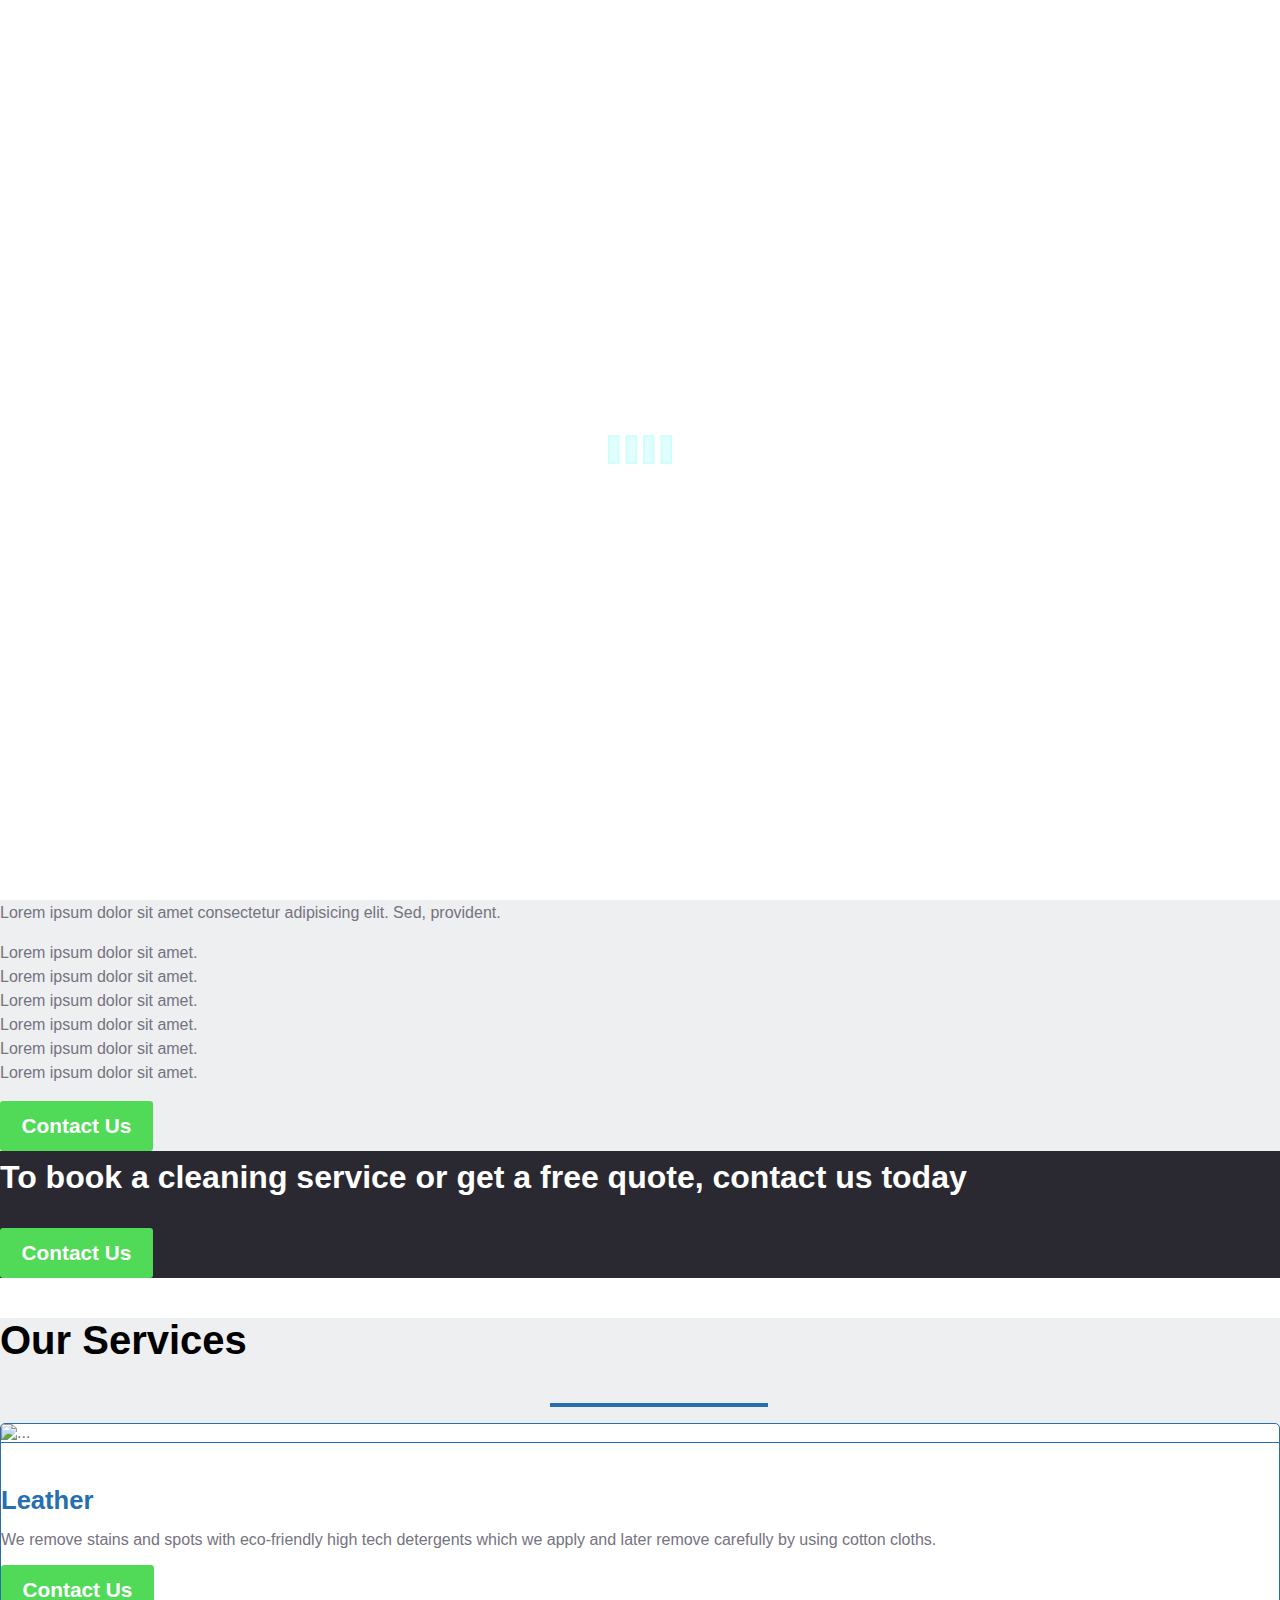
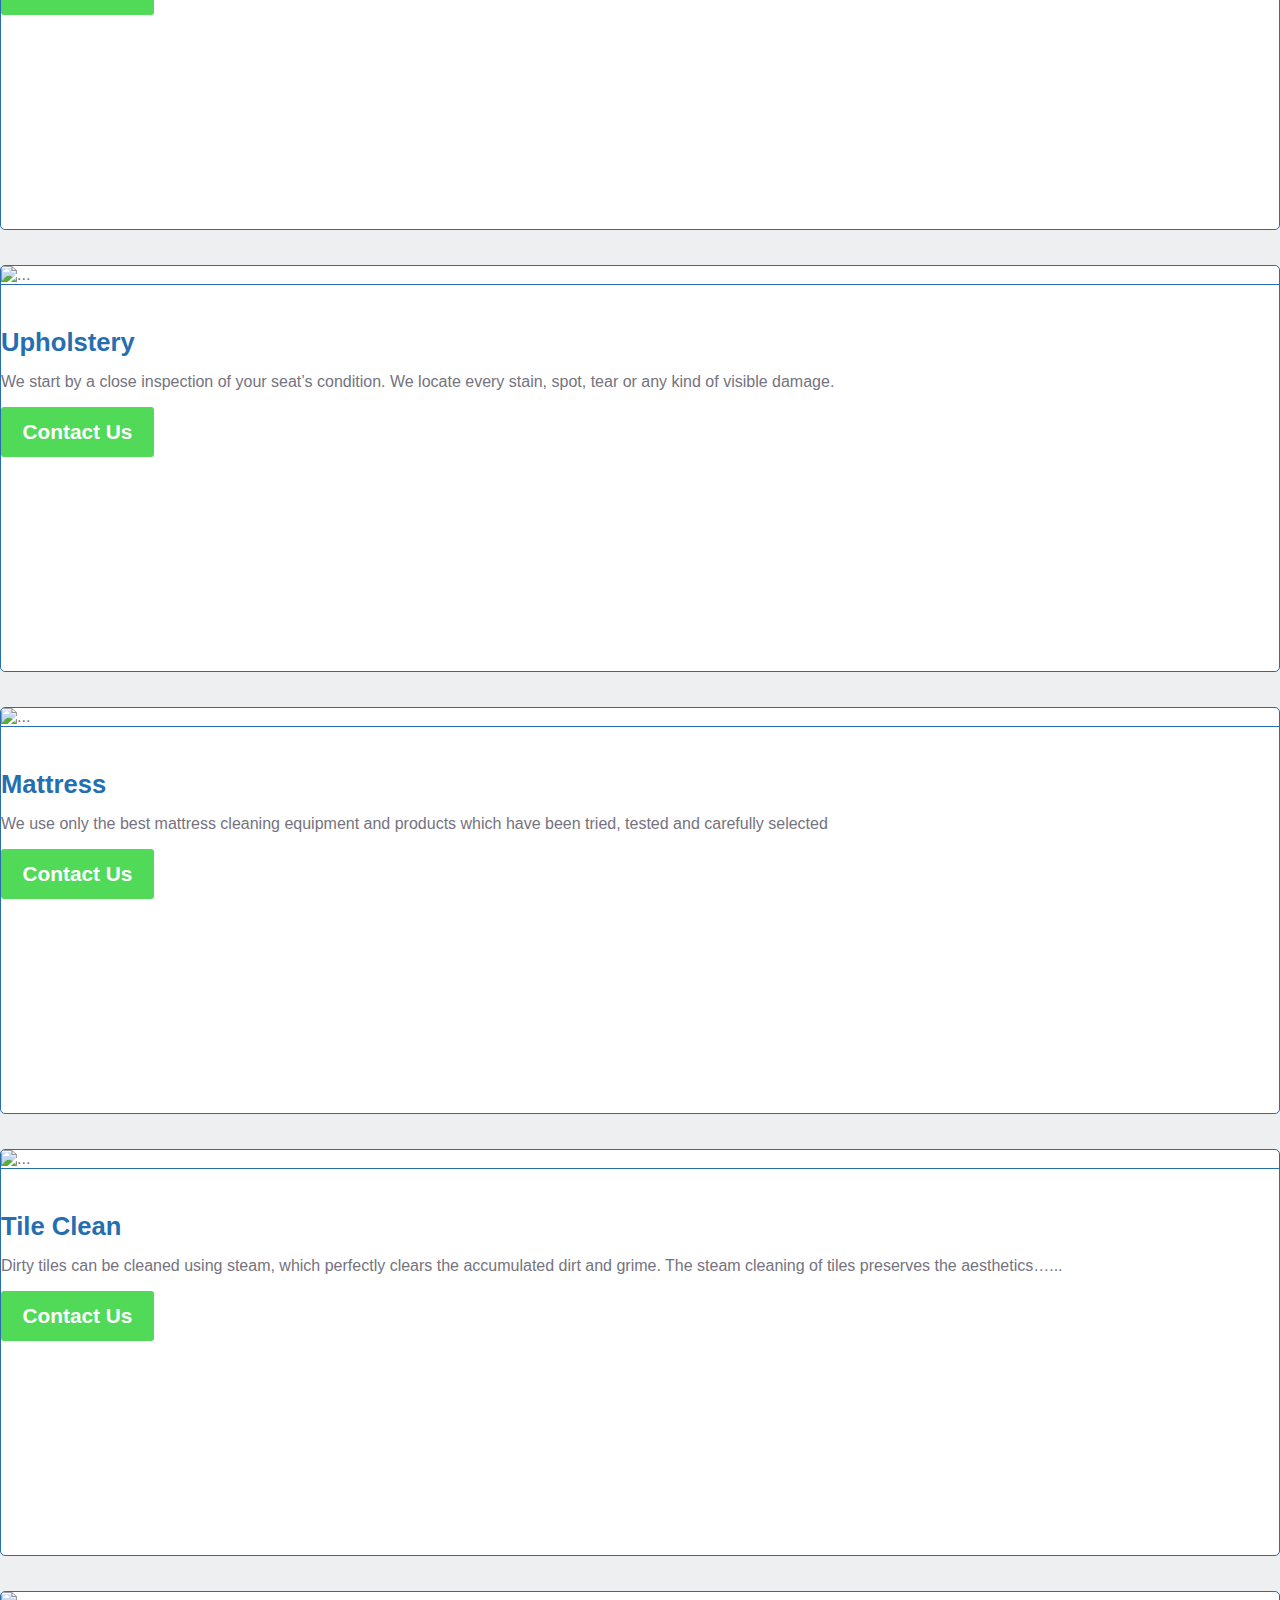
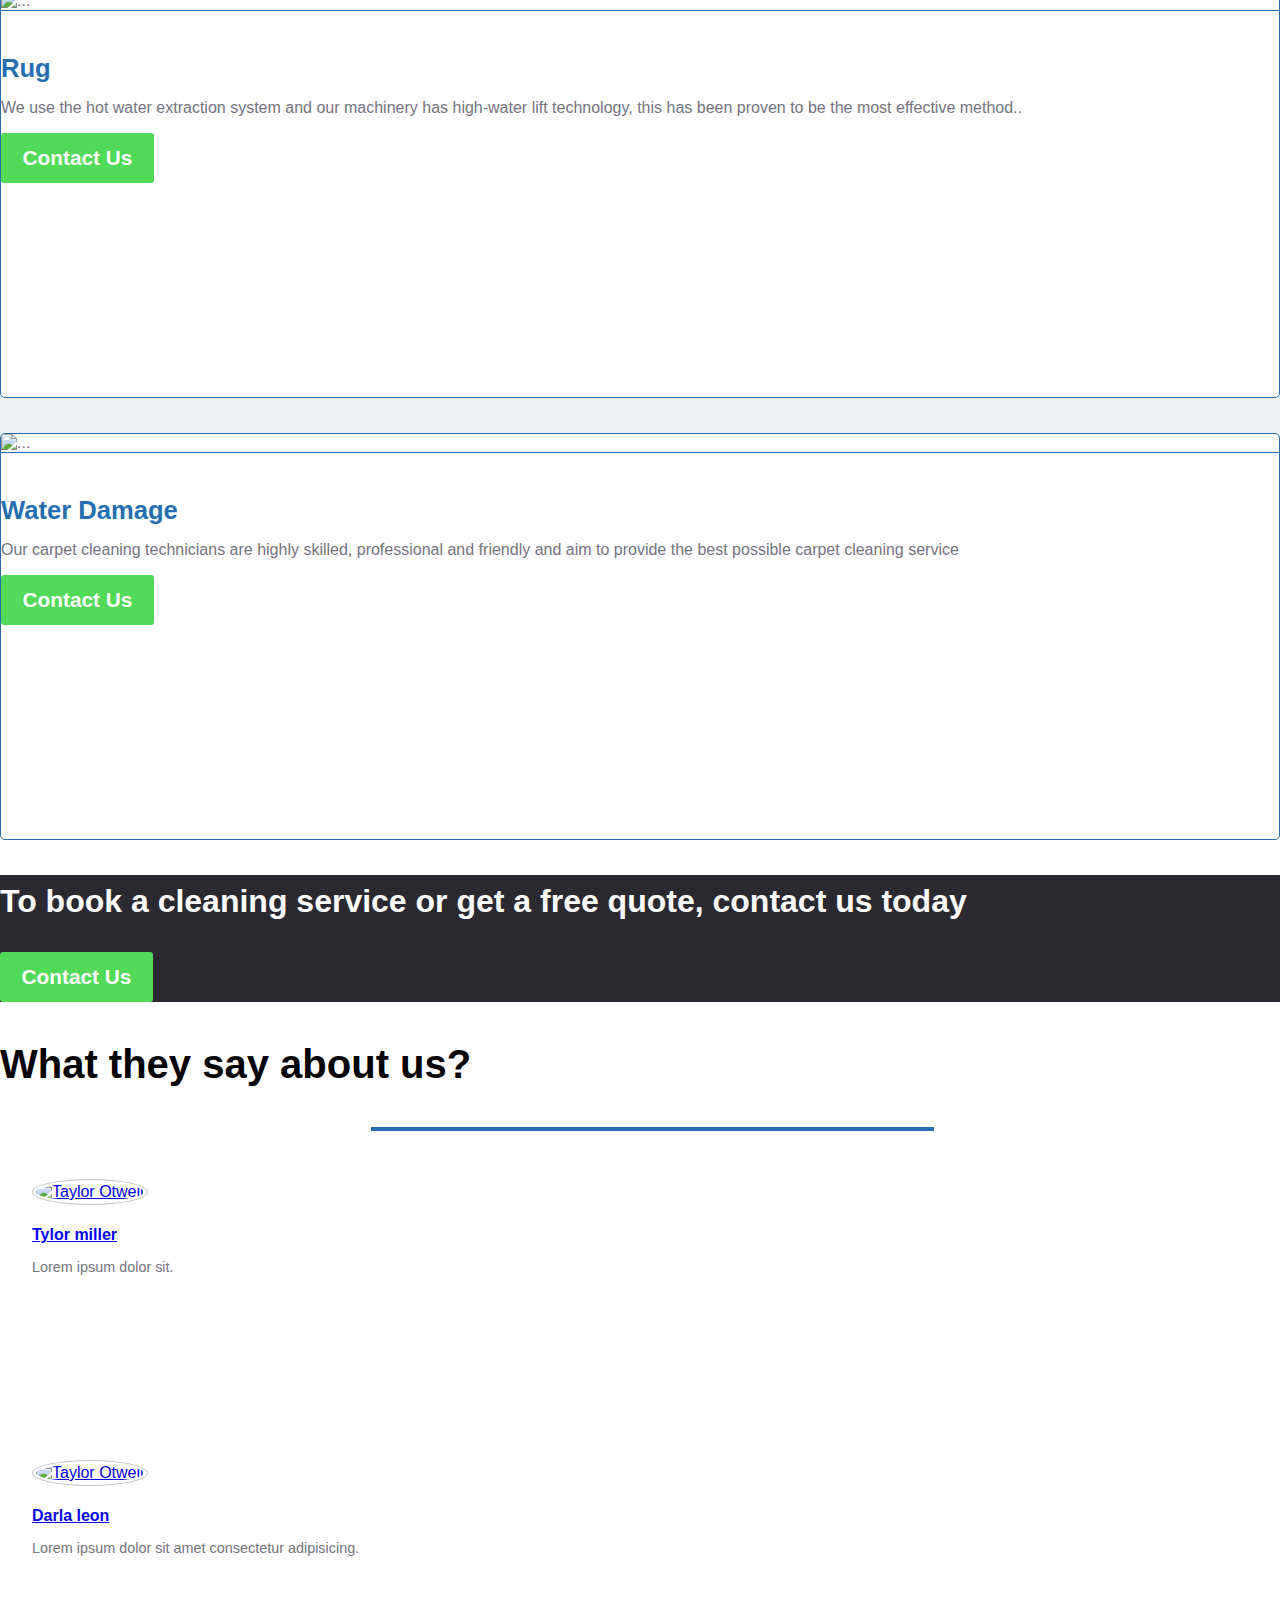
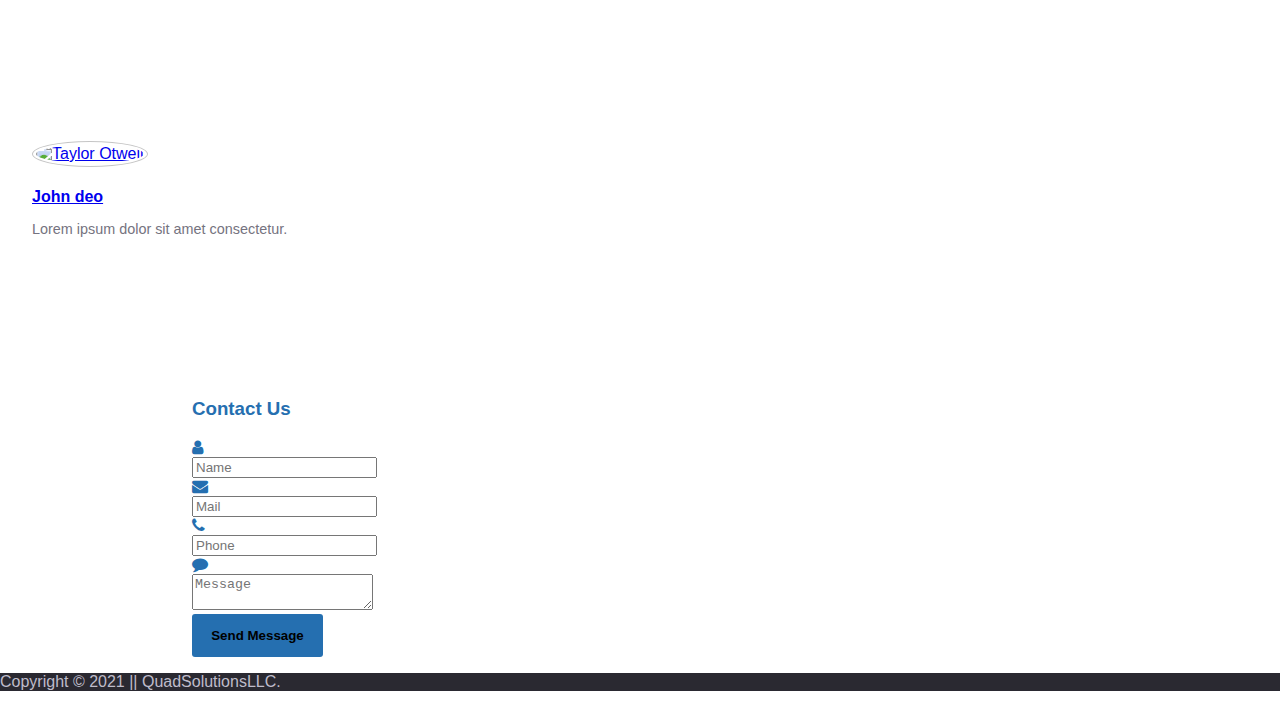
==== commit 7551a9d8: "sticky navbar" ====
--- a/index.html
+++ b/index.html
@@ -18,7 +18,7 @@
 
 <body>
     <!--loader  -->
-     <div id="loader">
+      <div id="loader"> 
          </div> 
     <!-- end of loader -->
 
@@ -27,16 +27,16 @@
 
         <!-- header section -->
         <header>
-            <nav class="navbar navbar-expand-lg">
+            <nav class="navbar navbar-expand-lg navbar-dark" id="navbar">
                 <a class="navbar-brand" href="#">
-                    <img src="imgs/logo.png" width="300" alt="">
+                    <img src="imgs/logo.png" class="" id="logo" width="300" alt="">
                 </a>
                 <button class="navbar-toggler" type="button" data-toggle="collapse" data-target="#navbarNav"
                     aria-controls="navbarNav" aria-expanded="false" aria-label="Toggle navigation">
                     <span class="navbar-toggler-icon"></span>
                 </button>
                 <div class="collapse navbar-collapse" id="navbarNav">
-                    <ul class="navbar-nav ml-auto">
+                    <ul class="navbar-nav ml-auto" id="nav-list">
                         <li class="nav-item active">
                             <a class="nav-link" href="#">Home</a>
                         </li>
@@ -149,8 +149,9 @@
         <!-- why us section -->
         <section class="why-us py-lg-3">
             <div class="container">
-                <div class="row d-flex align-items-center pt-4 my-3">
-                    <div class="col-12 col-lg-6 order-lg-0 order-1 d-none d-lg-block"data-aos="fade-right" data-aos-duration="800">
+                <div class="row d-flex align-items-center pt-4 mb-3">
+                    <div class="col-12 col-lg-6 order-lg-0 order-1 d-none d-lg-block" data-aos="fade-right"
+                        data-aos-duration="800">
                         <div class="">
                             <img class="img-fluid" src="imgs/why-us.jpg">
                         </div>
@@ -158,24 +159,24 @@
                     <div class="col-12 col-lg-6 order-lg-1 order-0" data-aos="fade-left" data-aos-duration="800">
                         <div class="content-box">
                             <h3 class="mx-auto mb-2"> <span>Why Us</span></h3>
-                        <div class="hr"></div>
-                        <div class="wu-content">
-
-                        
-                        <p>Lorem ipsum dolor sit amet consectetur adipisicing elit. Sed, provident.</p>
-                           <ul>
-                            <li>Lorem ipsum dolor sit amet.</li>
-                            <li>Lorem ipsum dolor sit amet.</li>
-                            <li>Lorem ipsum dolor sit amet.</li>
-                            <li>Lorem ipsum dolor sit amet.</li>
-                            <li>Lorem ipsum dolor sit amet.</li>
-                            <li>Lorem ipsum dolor sit amet.</li>
-                        </ul>
-                       </div>  
-                         <button class="btn cta-btn btn-primary" value="contact us">
-                                 Contact Us
-                           </button>
-                         
+                            <div class="hr"></div>
+                            <div class="wu-content">
+
+
+                                <p>Lorem ipsum dolor sit amet consectetur adipisicing elit. Sed, provident.</p>
+                                <ul>
+                                    <li>Lorem ipsum dolor sit amet.</li>
+                                    <li>Lorem ipsum dolor sit amet.</li>
+                                    <li>Lorem ipsum dolor sit amet.</li>
+                                    <li>Lorem ipsum dolor sit amet.</li>
+                                    <li>Lorem ipsum dolor sit amet.</li>
+                                    <li>Lorem ipsum dolor sit amet.</li>
+                                </ul>
+                            </div>
+                            <button class="btn cta-btn btn-primary" value="contact us">
+                                Contact Us
+                            </button>
+
                         </div>
                     </div>
                 </div>
@@ -185,311 +186,291 @@
 
         <!-- cta-section -->
         <section class="cta-sec py-3">
-    <div class="container">
-    <div class="row">
-        <div class="col-12 col-lg-6 col-md-6 text-center" data-aos="fade-right" data-aos-duration="800">
-                <p>To book a cleaning service or get a free quote, contact us today</p>
-         </div>
-        <div class="col-12 col-lg-6 col-md-6 text-center d-flex align-items-center justify-content-center" data-aos="fade-left" data-aos-duration="800">
- 
-                <button class="btn cta-btn btn-primary mt-2" value="contact us">
-                  Contact Us
-              </button>
-           
-        </div>
-    </div>
-   
-    </div>
+            <div class="container">
+                <div class="row">
+                    <div class="col-12 col-lg-6 col-md-6 text-center" data-aos="fade-right" data-aos-duration="800">
+                        <p>To book a cleaning service or get a free quote, contact us today</p>
+                    </div>
+                    <div class="col-12 col-lg-6 col-md-6 text-center d-flex align-items-center justify-content-center"
+                        data-aos="fade-left" data-aos-duration="800">
+
+                        <button class="btn cta-btn btn-primary mt-2" value="contact us">
+                            Contact Us
+                        </button>
+
+                    </div>
+                </div>
+
+            </div>
 
         </section>
         <!-- end of cta section -->
 
+
+        <!-- services section -->
         <section class="services py-lg-5">
             <div class="container">
                 <div class="text-center">
-                <h3 class="mx-auto mb-2"> <span>Why Us</span></h3>
-                <div class="hr" style="margin-left:43%;width: 17%;"></div></div>
+                    <h3 class="mx-auto mb-2"> <span>Our Services</span></h3>
+                    <div class="hr" style="margin-left:43%;width: 17%;"></div>
+                </div>
                 <div class="row d-flex align-items-center pt-4 my-3">
                     <div class="col-4">
                         <div class="card baseBlock">
-                            <img
-                              src="imgs/leather-clean-e1604279193259-600x300.jpg"
-                              class="card-img-top"
-                              alt="..."
-                            />
-                            <div class="card-body text-center">
-                              <h5 class="card-title">Leather</h5>
-                              <p class="card-text">
-                                We remove stains and spots with eco-friendly high tech detergents which we apply and later remove carefully by using cotton cloths.  
-                              </p>
-                              <button class="btn cta-btn btn-primary" value="contact us">
-                                Contact Us
-                          </button>
-                            </div>
-                          </div>
-                    </div>
-                    <div class="col-4">
-                        <div class="card baseBlock">
-                            <img
-                              src="imgs/services_main_upholstery_01-e1604281739375-600x300.jpg"
-                              class="card-img-top"
-                              alt="..."
-                            />
-                            <div class="card-body text-center">
-                              <h5 class="card-title">Upholstery</h5>
-                              <p class="card-text">
-                                We start by a close inspection of your seat’s condition. We locate every stain, spot, tear or any kind of visible damage.
-                              </p>
-                              <button class="btn cta-btn btn-primary" value="contact us">
-                                Contact Us
-                          </button>
-                            </div>
-                          </div>
-                    </div>
-                    <div class="col-4">
-                        <div class="card baseBlock">
-                            <img
-                              src="imgs/mattress-cleaning-870x500-1-e1604277293694-768x383.jpg"
-                              class="card-img-top"
-                              alt="..."
-                            />
-                            <div class="card-body text-center">
-                              <h5 class="card-title">Mattress</h5>
-                              <p class="card-text">
-                                We use only the best mattress cleaning equipment and products which have been tried, tested and carefully selected
-                              </p>
-                              <button class="btn cta-btn btn-primary" value="contact us">
-                                Contact Us
-                          </button>
-                            </div>
-                          </div>
-                    </div>
-                    <div class="col-4">
-                        <div class="card baseBlock">
-                            <img
-                              src="imgs/tile-cleaning-e1604928066415-600x300.jpg"
-                              class="card-img-top"
-                              alt="..."
-                            />
-                            <div class="card-body text-center">
-                              <h5 class="card-title">Tile Clean</h5>
-                              <p class="card-text">
-                                Dirty tiles can be cleaned using steam, which perfectly clears the accumulated dirt and grime. The steam cleaning of tiles preserves the aesthetics…...  
-                              </p>
-                              <button class="btn cta-btn btn-primary" value="contact us">
-                                Contact Us
-                          </button>
-                            </div>
-                          </div>
-                    </div>
-                    <div class="col-4">
-                        <div class="card baseBlock">
-                            <img
-                              src="imgs/Rug-cleaning-e1604281309560-768x386.jpg"
-                              class="card-img-top"
-                              alt="..."
-                            />
-                            <div class="card-body text-center">
-                              <h5 class="card-title">Rug</h5>
-                              <p class="card-text">
-                                We use the hot water extraction system and our machinery has high-water lift technology, this has been proven to be the most effective method.. 
-                              </p>
-                              <button class="btn cta-btn btn-primary" value="contact us">
-                                Contact Us
-                          </button>
-                            </div>
-                          </div>
-                    </div>
-                    <div class="col-4">
-                        <div class="card baseBlock">
-                            <img
-                              src="imgs/SCS-Steaming-Cleaning-350-e1604927979904.jpg"
-                              class="card-img-top"
-                              alt="..."
-                            />
-                            <div class="card-body text-center">
-                              <h5 class="card-title">Water Damage</h5>
-                              <p class="card-text">
-                                Our carpet cleaning technicians are highly skilled, professional and friendly and aim to provide the best possible carpet cleaning service
-                              </p>
-                              <button class="btn cta-btn btn-primary" value="contact us">
-                                Contact Us
-                          </button>
-                            </div>
-                          </div>
-                    </div>
-                 
-                  
+                            <img src="imgs/leather-clean-e1604279193259-600x300.jpg" class="card-img-top" alt="..." />
+                            <div class="card-body text-center">
+                                <h5 class="card-title">Leather</h5>
+                                <p class="card-text">
+                                    We remove stains and spots with eco-friendly high tech detergents which we apply and
+                                    later remove carefully by using cotton cloths.
+                                </p>
+                                <button class="btn cta-btn btn-primary" value="contact us">
+                                    Contact Us
+                                </button>
+                            </div>
+                        </div>
+                    </div>
+                    <div class="col-4">
+                        <div class="card baseBlock">
+                            <img src="imgs/services_main_upholstery_01-e1604281739375-600x300.jpg" class="card-img-top"
+                                alt="..." />
+                            <div class="card-body text-center">
+                                <h5 class="card-title">Upholstery</h5>
+                                <p class="card-text">
+                                    We start by a close inspection of your seat’s condition. We locate every stain,
+                                    spot, tear or any kind of visible damage.
+                                </p>
+                                <button class="btn cta-btn btn-primary" value="contact us">
+                                    Contact Us
+                                </button>
+                            </div>
+                        </div>
+                    </div>
+                    <div class="col-4">
+                        <div class="card baseBlock">
+                            <img src="imgs/mattress-cleaning-870x500-1-e1604277293694-768x383.jpg" class="card-img-top"
+                                alt="..." />
+                            <div class="card-body text-center">
+                                <h5 class="card-title">Mattress</h5>
+                                <p class="card-text">
+                                    We use only the best mattress cleaning equipment and products which have been tried,
+                                    tested and carefully selected
+                                </p>
+                                <button class="btn cta-btn btn-primary" value="contact us">
+                                    Contact Us
+                                </button>
+                            </div>
+                        </div>
+                    </div>
+                    <div class="col-4">
+                        <div class="card baseBlock">
+                            <img src="imgs/tile-cleaning-e1604928066415-600x300.jpg" class="card-img-top" alt="..." />
+                            <div class="card-body text-center">
+                                <h5 class="card-title">Tile Clean</h5>
+                                <p class="card-text">
+                                    Dirty tiles can be cleaned using steam, which perfectly clears the accumulated dirt
+                                    and grime. The steam cleaning of tiles preserves the aesthetics…...
+                                </p>
+                                <button class="btn cta-btn btn-primary" value="contact us">
+                                    Contact Us
+                                </button>
+                            </div>
+                        </div>
+                    </div>
+                    <div class="col-4">
+                        <div class="card baseBlock">
+                            <img src="imgs/Rug-cleaning-e1604281309560-768x386.jpg" class="card-img-top" alt="..." />
+                            <div class="card-body text-center">
+                                <h5 class="card-title">Rug</h5>
+                                <p class="card-text">
+                                    We use the hot water extraction system and our machinery has high-water lift
+                                    technology, this has been proven to be the most effective method..
+                                </p>
+                                <button class="btn cta-btn btn-primary" value="contact us">
+                                    Contact Us
+                                </button>
+                            </div>
+                        </div>
+                    </div>
+                    <div class="col-4">
+                        <div class="card baseBlock">
+                            <img src="imgs/SCS-Steaming-Cleaning-350-e1604927979904.jpg" class="card-img-top"
+                                alt="..." />
+                            <div class="card-body text-center">
+                                <h5 class="card-title">Water Damage</h5>
+                                <p class="card-text">
+                                    Our carpet cleaning technicians are highly skilled, professional and friendly and
+                                    aim to provide the best possible carpet cleaning service
+                                </p>
+                                <button class="btn cta-btn btn-primary" value="contact us">
+                                    Contact Us
+                                </button>
+                            </div>
+                        </div>
+                    </div>
+
+
                 </div>
             </div>
         </section>
+        <!-- end of services -->
+
 
         <!-- cta-section -->
-         <section class="cta-sec py-3">
-                <div class="container">
+        <section class="cta-sec py-3">
+            <div class="container">
                 <div class="row">
                     <div class="col-12 col-lg-6 col-md-6 text-center" data-aos="fade-right" data-aos-duration="800">
-                            <p>To book a cleaning service or get a free quote, contact us today</p>
-                     </div>
-                    <div class="col-12 col-lg-6 col-md-6 text-center  d-flex align-items-center justify-content-center" data-aos="fade-left" data-aos-duration="800">
-                       
-                            <button class="btn cta-btn btn-primary mt-2" value="contact us">
-                              Contact Us
-                          </button>
-                       
-                    </div>
-                </div>
-               
-                </div>
-            
-         </section>
+                        <p>To book a cleaning service or get a free quote, contact us today</p>
+                    </div>
+                    <div class="col-12 col-lg-6 col-md-6 text-center  d-flex align-items-center justify-content-center"
+                        data-aos="fade-left" data-aos-duration="800">
+
+                        <button class="btn cta-btn btn-primary mt-2" value="contact us">
+                            Contact Us
+                        </button>
+
+                    </div>
+                </div>
+
+            </div>
+
+        </section>
         <!-- end of cta section -->
 
 
         <!-- testimonials section -->
-      
-                        
-<div class="testimonials">
-    <div class="container">
-        <div class="text-center">
-            <h3 class="mx-auto mb-2"> <span>What they say about us?</span></h3>
-            <div class="hr" style="margin-left:29%;width:44%;"></div></div>
-    <div class="row">
-        <div class="col-md-4 testimonial">
-            <div class="row">
-                <div class="avatar col-md-5">
-                    <a href="#">
-                        <img class="img-circle" src="imgs/grl (1).jpg" alt="Taylor Otwell">
-                    </a>
-                </div>
-        
-                <div class="testimonial-main col-md-7">
-                    <h4 class="media-heading"><a href="#m">Tylor miller</a></h4>
-                    <p class="testimony-body">Lorem ipsum dolor sit.</p>
+        <div class="testimonials">
+            <div class="container">
+                <div class="text-center">
+                    <h3 class="mx-auto mb-2"> <span>What they say about us?</span></h3>
+                    <div class="hr" style="margin-left:29%;width:44%;"></div>
+                </div>
+                <div class="row">
+                    <div class="col-md-4 testimonial">
+                        <div class="row">
+                            <div class="avatar col-md-5">
+                                <a href="#">
+                                    <img class="img-circle" src="imgs/grl (1).jpg" alt="Taylor Otwell">
+                                </a>
+                            </div>
+
+                            <div class="testimonial-main col-md-7">
+                                <h4 class="media-heading"><a href="#m">Tylor miller</a></h4>
+                                <p class="testimony-body">Lorem ipsum dolor sit.</p>
+                            </div>
+                        </div>
+                    </div>
+                    <div class="col-md-4 testimonial">
+                        <div class="row">
+                            <div class="avatar col-md-5">
+                                <a href="#">
+                                    <img class="img-circle" src="imgs/grl (2).jpg" alt="Taylor Otwell">
+                                </a>
+                            </div>
+
+                            <div class="testimonial-main col-md-7">
+                                <h4 class="media-heading"><a href="#">Darla leon</a></h4>
+                                <p class="testimony-body">Lorem ipsum dolor sit amet consectetur adipisicing.</p>
+                            </div>
+                        </div>
+                    </div>
+                    <div class="col-md-4 testimonial">
+                        <div class="row">
+                            <div class="avatar col-md-5">
+                                <a href="#">
+                                    <img class="img-circle" src="imgs/man.png" alt="Taylor Otwell">
+                                </a>
+                            </div>
+
+                            <div class="testimonial-main col-md-7">
+                                <h4 class="media-heading"><a href="#">John deo</a></h4>
+                                <p class="testimony-body">Lorem ipsum dolor sit amet consectetur.</p>
+                            </div>
+                        </div>
+                    </div>
                 </div>
             </div>
         </div>
-        <div class="col-md-4 testimonial">
-            <div class="row">
-                <div class="avatar col-md-5">
-                    <a href="#">
-                        <img class="img-circle" src="imgs/grl (2).jpg" alt="Taylor Otwell">
-                    </a>
-                </div>
-        
-                <div class="testimonial-main col-md-7">
-                    <h4 class="media-heading"><a href="#">Darla leon</a></h4>
-                    <p class="testimony-body">Lorem ipsum dolor sit amet consectetur adipisicing.</p>
+        <!-- end of testimonianls section -->
+
+
+        <!-- contact us  -->
+        <div class="contact-us py-lg-5">
+            <div class="container">
+                <div class="row">
+                    <form action="mail.php" method="post">
+                        <div class="card">
+                            <div class="card-header p-0">
+                                <div class=" text-center py-2">
+                                    <h3>Contact Us</h3>
+                                </div>
+                            </div>
+                            <div class="card-body p-3">
+                                <div class="form-group">
+                                    <div class="input-group mb-2">
+                                        <div class="input-group-prepend">
+                                            <div class="input-group-text"><i class="fa fa-user text-info"></i></div>
+                                        </div>
+                                        <input type="text" class="form-control" id="name" name="name" placeholder="Name"
+                                            required>
+                                    </div>
+                                </div>
+                                <div class="form-group">
+                                    <div class="input-group mb-2">
+                                        <div class="input-group-prepend">
+                                            <div class="input-group-text"><i class="fa fa-envelope text-info"></i></div>
+                                        </div>
+                                        <input type="email" class="form-control" id="email" name="email"
+                                            placeholder="Mail" required>
+                                    </div>
+                                </div>
+                                <div class="form-group">
+                                    <div class="input-group mb-2">
+                                        <div class="input-group-prepend">
+                                            <div class="input-group-text">
+                                                <i class="fa fa-phone text-info" aria-hidden="true"></i>
+                                            </div>
+                                        </div>
+                                        <input type="tel" class="form-control" id="phone" name="phone"
+                                            placeholder="Phone" required>
+                                    </div>
+                                </div>
+
+                                <div class="form-group">
+                                    <div class="input-group mb-2">
+                                        <div class="input-group-prepend">
+                                            <div class="input-group-text"><i class="fa fa-comment text-info"></i></div>
+                                        </div>
+                                        <textarea class="form-control" placeholder="Message" required></textarea>
+                                    </div>
+                                </div>
+
+                                <div class="text-center pt-3">
+                                    <button class="btn btn-primary send-btn" type="submit">Send
+                                        Message</button>
+
+                                </div>
+                            </div>
+
+                        </div>
+                    </form>
                 </div>
             </div>
         </div>
-        <div class="col-md-4 testimonial">
-            <div class="row">
-                <div class="avatar col-md-5">
-                    <a href="#">
-                        <img class="img-circle" src="imgs/man.png" alt="Taylor Otwell">
-                    </a>
-                </div>
-        
-                <div class="testimonial-main col-md-7">
-                    <h4 class="media-heading"><a href="#">John deo</a></h4>
-                    <p class="testimony-body">Lorem ipsum dolor sit amet consectetur.</p>
-                </div>
-            </div>
-        </div>
-    </div>
-</div>  
-</div>                  
-        <!-- end of testimonianls section -->
-
-
-
-<!-- contact us  -->
-<div class="contact-us py-lg-5">
-<div class="container">
-    <div class="row">
-    <form action="mail.php" method="post">
-        <div class="card">
-            <div class="card-header p-0">
-                <div class=" text-center py-2">
-                    <h3>Contact Us</h3>
-                </div>
-            </div>
-            <div class="card-body p-3">
-                <div class="form-group">
-                    <div class="input-group mb-2">
-                        <div class="input-group-prepend">
-                            <div class="input-group-text"><i
-                                    class="fa fa-user text-info"></i></div>
-                        </div>
-                        <input type="text" class="form-control" id="name" name="name"
-                            placeholder="Name" required>
-                    </div>
-                </div>
-                <div class="form-group">
-                    <div class="input-group mb-2">
-                        <div class="input-group-prepend">
-                            <div class="input-group-text"><i
-                                    class="fa fa-envelope text-info"></i></div>
-                        </div>
-                        <input type="email" class="form-control" id="email" name="email"
-                            placeholder="Mail" required>
-                    </div>
-                </div>
-                <div class="form-group">
-                    <div class="input-group mb-2">
-                        <div class="input-group-prepend">
-                            <div class="input-group-text">
-                                <i class="fa fa-phone text-info" aria-hidden="true"></i>
-                            </div>
-                        </div>
-                        <input type="tel" class="form-control" id="phone" name="phone"
-                            placeholder="Phone" required>
-                    </div>
-                </div>
-
-                <div class="form-group">
-                    <div class="input-group mb-2">
-                        <div class="input-group-prepend">
-                            <div class="input-group-text"><i
-                                    class="fa fa-comment text-info"></i></div>
-                        </div>
-                        <textarea class="form-control" placeholder="Message"
-                            required></textarea>
-                    </div>
-                </div>
-
-                <div class="text-center pt-3">
-                    <button class="btn btn-primary send-btn" type="submit">Send
-                        Message</button>
-
-                </div>
-            </div>
-
-        </div>
-    </form>
-</div>
-</div>
-</div>
-<!-- end of contact us -->
-
-
-<!-- footer section -->
-<!-- footer section -->
-<footer class="">
-    <div class="container">
-    <div class="row py-4">   
-      <div class="col-12 text-center">
-        <p class="pb-0">Copyright © 2021 || QuadSolutionsLLC.</p> 
-      </div>
-    </div>        
-    </div>
-</footer>
-<!-- end of footer section -->
-
-
-
-
+        <!-- end of contact us -->
+
+        <!-- footer section -->
+        <footer class="">
+            <div class="container">
+                <div class="row py-4">
+                    <div class="col-12 text-center">
+                        <p class="pb-0">Copyright © 2021 || QuadSolutionsLLC.</p>
+                    </div>
+                </div>
+            </div>
+        </footer>
+        <!-- end of footer section -->
 
 
         <!-- sticky -->
@@ -497,13 +478,11 @@
             <div class="sticky-phone">
                 <a href="tel:+0450712346 "> <i class="fa fa-phone" aria-hidden="true"></i></a>
             </div>
-            <div class="scroll" onclick="scrollToTop() ">
-                <a href=""> <i class="fa fa-arrow-up" aria-hidden="true"></i></a>
-            </div>
+            <div class="scroll"> <a onclick="scrollToTop() "> <i class="fa fa-arrow-up" aria-hidden="true"></i></a> </div>
         </div>
 
     </div>
-</div>
+
     <!-- script links (bt4 bundle) -->
     <script src="https://code.jquery.com/jquery-3.5.1.slim.min.js"
         integrity="sha384-DfXdz2htPH0lsSSs5nCTpuj/zy4C+OGpamoFVy38MVBnE+IbbVYUew+OrCXaRkfj" crossorigin="anonymous">
--- a/css/style.css
+++ b/css/style.css
@@ -29,7 +29,7 @@
     height: 100vh;
     z-index: 999999999999999;
     overflow: visible;
-    background: rgb(241, 241, 241) url(../imgs/preloader.gif) no-repeat center center;
+    background: rgb(255, 255, 255) url(../imgs/preloader.gif) no-repeat center center;
 }
 
 /* ************************************************ */
@@ -52,19 +52,39 @@
     transition: 0.6s;
     z-index: 9;
     background-color: rgba(0, 0, 0, 0.425);
-}
-
-.navbar-brand {}
-
+    transition: all 1s ease;
+}
+
+.sticky {
+    position: fixed !important;
+    top: 0 !important;
+    width: 100% !important;
+    background-color: #000;
+  }
 nav ul {
     padding: 1rem 3rem;
-}
-
+    /* transition: all .5s ease; */
+}
+.nav-list {
+padding: 0.3rem 1rem !important;
+}
+.logo{
+    width: 200;
+}
+#logo {
+    transition: all .5 ease-in-out;
+}
 nav ul li a {
     color: rgb(255, 255, 255);
     text-transform: uppercase;
     letter-spacing: 1px;
     font-weight: 600;
+}
+.nav-link {
+    color: #fff !important;
+}
+.nav-link:hover {
+    color: #256FB0 !important;
 }
 
 /* .sticky-nav {
@@ -218,7 +238,7 @@
     margin-bottom: 3em;
     background: #fff;
     padding: 2em;
-    border-right: 30px solid #F9F9F9;
+    /* border-right: 30px solid #F9F9F9; */
     min-height: 169px;
 }
 
